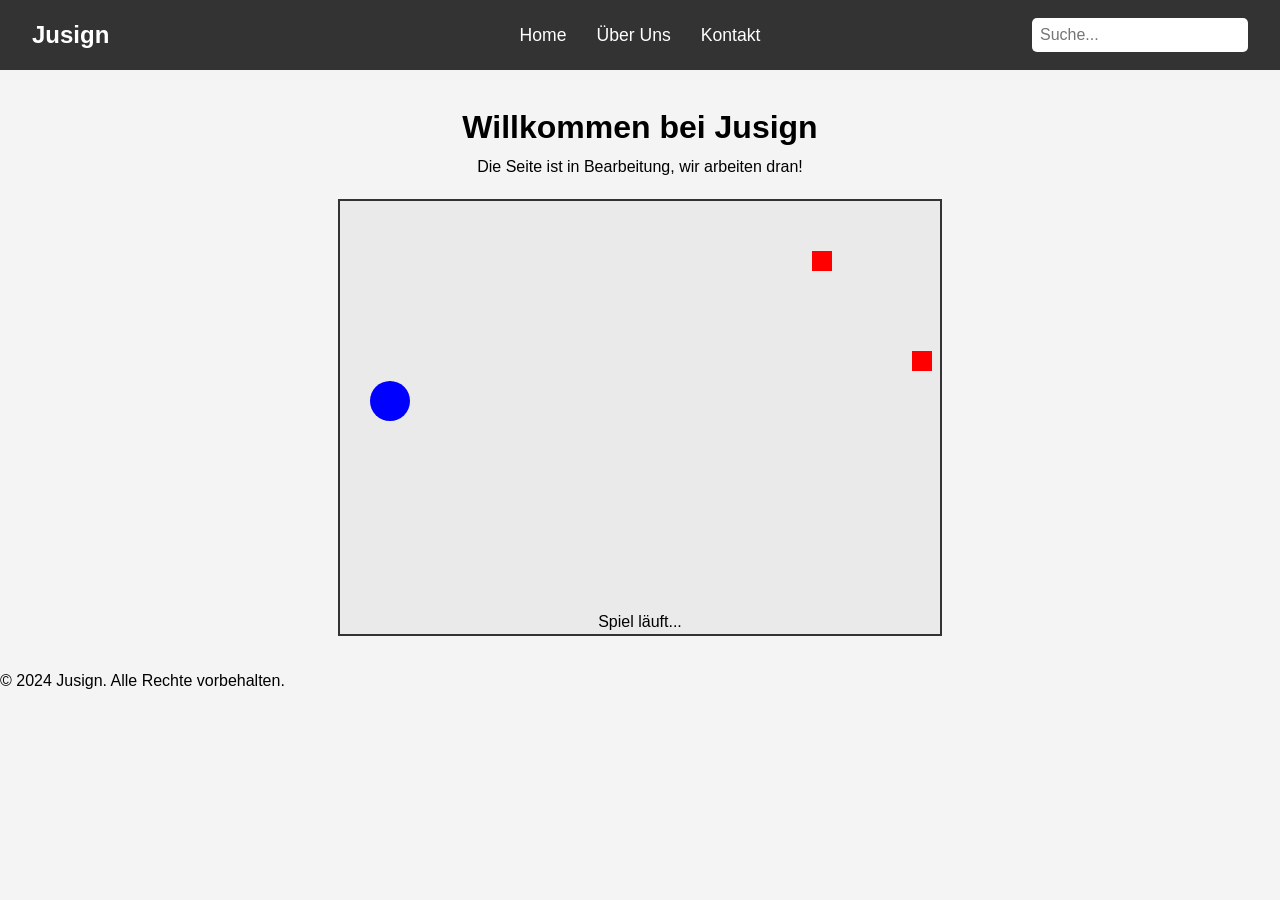
==== index.html @ 3627957c "Update index.html" ====
<!DOCTYPE html>
<html lang="de">
<head>
    <meta charset="UTF-8">
    <meta name="viewport" content="width=device-width, initial-scale=1.0">
    <title>Jusign</title>
    <link rel="stylesheet" href="styles.css">
</head>
<body>
    <header>
        <nav>
            <div class="logo">Jusign</div>
            <ul class="menu">
                <li><a href="index.html">Home</a></li>
                <li><a href="about.html">Über Uns</a></li>
                <li><a href="contact.html">Kontakt</a></li>
            </ul>
            <div class="search">
                <input type="text" id="searchInput" placeholder="Suche...">
            </div>
        </nav>
    </header>

    <main>
        <div class="content">
            <h1>Willkommen bei Jusign</h1>
            <p>Die Seite ist in Bearbeitung, wir arbeiten dran!</p>
            <div id="gameContainer">
                <svg id="gameArea" width="600" height="400">
                    <!-- Spieler (Kreis) -->
                    <circle id="player" cx="50" cy="200" r="20" fill="blue" />
                    <!-- Hindernisse -->
                    <rect id="obstacle1" x="600" y="50" width="20" height="20" fill="red" />
                    <rect id="obstacle2" x="700" y="150" width="20" height="20" fill="red" />
                </svg>
                <p id="gameStatus">Spiel läuft...</p>
                <button id="restartBtn" onclick="restartGame()">Neustart</button>
            </div>
        </div>
    </main>

    <footer>
        <p>&copy; 2024 Jusign. Alle Rechte vorbehalten.</p>
    </footer>

    <button id="pauseBtn" onclick="togglePause()">Pause</button>

    <script src="script.js"></script>
</body>
</html>
---- styles.css ----
* {
    margin: 0;
    padding: 0;
    box-sizing: border-box;
}

body {
    font-family: Arial, sans-serif;
    line-height: 1.6;
    background-color: #f4f4f4;
}

header {
    background-color: #333;
    color: #fff;
    padding: 1rem 0;
}

nav {
    display: grid;
    grid-template-columns: 1fr 3fr 1fr;
    align-items: center;
    padding: 0 2rem;
}

nav .logo {
    font-size: 1.5rem;
    font-weight: bold;
}

nav .menu {
    display: flex;
    justify-content: center;
    list-style-type: none;
}

nav .menu li {
    margin: 0 15px;
}

nav .menu li a {
    color: white;
    text-decoration: none;
    font-size: 1.1rem;
}

nav .search {
    text-align: right;
}

nav .search input {
    padding: 0.5rem;
    font-size: 1rem;
    border: none;
    border-radius: 5px;
}

main {
    display: grid;
    place-items: center;
    padding: 2rem;
}

.content {
    text-align: center;
    max-width: 800px;
}

#gameContainer {
    position: relative;
    background-color: #eaeaea;
    border: 2px solid #333;
    margin-top: 20px;
}

button {
    display: none;
    padding: 1rem 2rem;
    font-size: 1rem;
    background-color: #333;
    color: white;
    border: none;
    border-radius: 5px;
    cursor: pointer;
    margin-top: 20px;
}

button:hover {
    background-color: #555;
}

/* Pause-Button oben rechts */
#pauseBtn {
    position: absolute;
    top: 20px;
    right: 20px;
    padding: 10px 20px;
    background-color: #333;
    color: white;
    border: none;
    border-radius: 5px;
    cursor: pointer;
}

#pauseBtn:hover {
    background-color: #555;
}

/* Explosion-Animation */
@keyframes explosion {
    0% {
        r: 20;
        fill: blue;
        opacity: 1;
    }
    50% {
        r: 50;
        fill: orange;
        opacity: 0.7;
    }
    100% {
        r: 70;
        fill: red;
        opacity: 0;
    }
}

.exploding {
    animation: explosion 0.5s forwards;
}
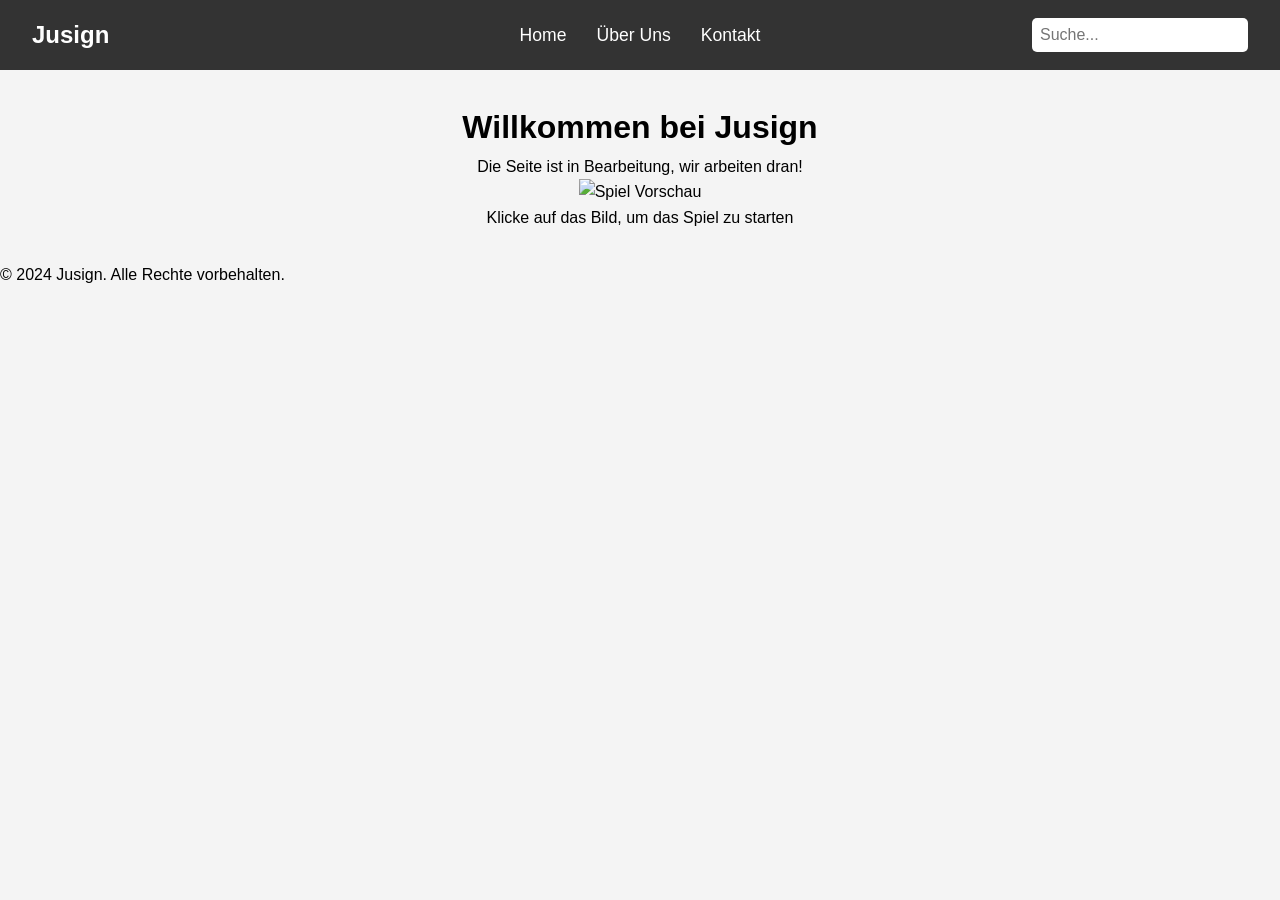
==== commit 4427e520: "Update index.html" ====
--- a/index.html
+++ b/index.html
@@ -25,15 +25,23 @@
         <div class="content">
             <h1>Willkommen bei Jusign</h1>
             <p>Die Seite ist in Bearbeitung, wir arbeiten dran!</p>
-            <div id="gameContainer">
+
+            <!-- Vorschau des Spiels als Thumbnail -->
+            <div id="gamePreviewContainer" style="display: block;">
+                <img id="gamePreview" src="2.png" alt="Spiel Vorschau" onclick="startGame()">
+                <p>Klicke auf das Bild, um das Spiel zu starten</p>
+            </div>
+
+            <!-- Der eigentliche Spielbereich (wird beim Klick angezeigt) -->
+            <div id="gameContainer" style="display: none;">
                 <svg id="gameArea" width="600" height="400">
-                    <!-- Spieler (Kreis) -->
                     <circle id="player" cx="50" cy="200" r="20" fill="blue" />
-                    <!-- Hindernisse -->
                     <rect id="obstacle1" x="600" y="50" width="20" height="20" fill="red" />
                     <rect id="obstacle2" x="700" y="150" width="20" height="20" fill="red" />
                 </svg>
                 <p id="gameStatus">Spiel läuft...</p>
+                <button id="pauseBtn" onclick="togglePause()">II</button>
+                <button id="minimizeBtn" onclick="minimizeGame()">_</button>
                 <button id="restartBtn" onclick="restartGame()">Neustart</button>
             </div>
         </div>
@@ -43,8 +51,6 @@
         <p>&copy; 2024 Jusign. Alle Rechte vorbehalten.</p>
     </footer>
 
-    <button id="pauseBtn" onclick="togglePause()">Pause</button>
-
-    <script src="script.js"></script>
+    <script src="game1.js"></script>
 </body>
 </html>
--- a/styles.css
+++ b/styles.css
@@ -89,7 +89,6 @@
     background-color: #555;
 }
 
-/* Pause-Button oben rechts */
 #pauseBtn {
     position: absolute;
     top: 20px;
@@ -106,7 +105,6 @@
     background-color: #555;
 }
 
-/* Explosion-Animation */
 @keyframes explosion {
     0% {
         r: 20;
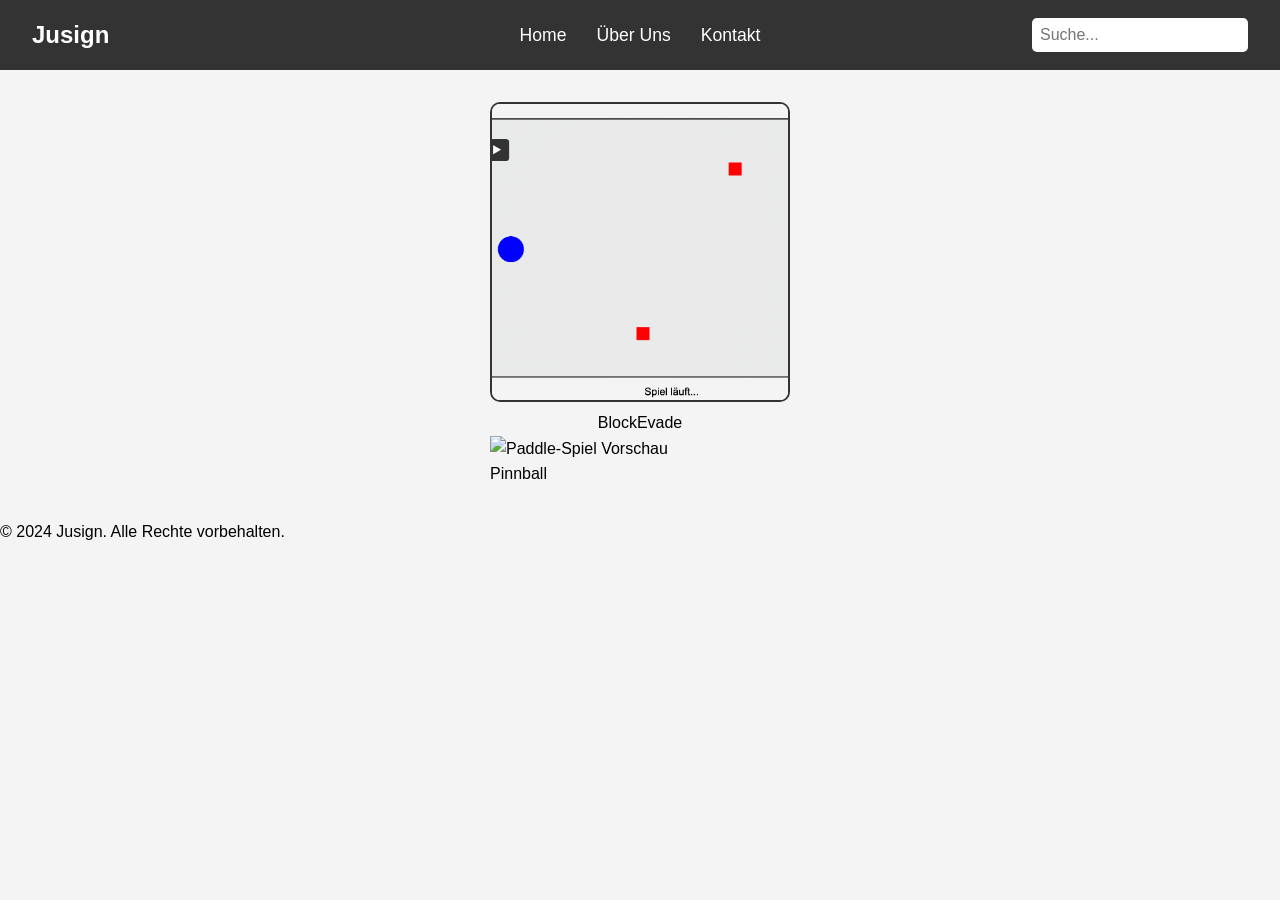
==== commit a74f580b: "Update index.html" ====
--- a/index.html
+++ b/index.html
@@ -22,17 +22,13 @@
     </header>
 
     <main>
-        <div class="content">
-            <h1>Willkommen bei Jusign</h1>
-            <p>Die Seite ist in Bearbeitung, wir arbeiten dran!</p>
-
-            <!-- Vorschau des Spiels als Thumbnail -->
+    <div class="games-container">
+        <!-- Erstes Spiel -->
+        <div class="game-section">
             <div id="gamePreviewContainer" style="display: block;">
                 <img id="gamePreview" src="2.png" alt="Spiel Vorschau" onclick="startGame()">
-                <p>Klicke auf das Bild, um das Spiel zu starten</p>
+                <p>BlockEvade</p>
             </div>
-
-            <!-- Der eigentliche Spielbereich (wird beim Klick angezeigt) -->
             <div id="gameContainer" style="display: none;">
                 <svg id="gameArea" width="600" height="400">
                     <circle id="player" cx="50" cy="200" r="20" fill="blue" />
@@ -45,12 +41,31 @@
                 <button id="restartBtn" onclick="restartGame()">Neustart</button>
             </div>
         </div>
-    </main>
+
+        <!-- Zweites Spiel -->
+        <div class="game-section">
+    <div id="game2PreviewContainer" style="display: block;">
+        <img id="game2Preview" src="paddle_preview.png" alt="Paddle-Spiel Vorschau" onclick="startGame2()">
+        <p>Pinnball</p>
+    </div>
+    <div id="game2Container" style="display: none;">
+        <svg id="game2Area" width="600" height="400" style="border: 1px solid #333; background-color: #fafafa;">
+            <rect id="paddle" x="275" y="370" width="50" height="10" fill="blue"></rect>
+            <circle id="ball" cx="300" cy="200" r="10" fill="red"></circle>
+        </svg>
+        <p id="game2Status">Spiel läuft...</p>
+        <button id="pauseGame2Btn" onclick="togglePauseGame2()">II</button>
+        <button id="minimizeGame2Btn" onclick="minimizeGame2()">_</button>
+        <button id="restartGame2Btn" onclick="restartGame2()">Neustart</button>
+    </div>
+</div>
+    </div>
+</main>
 
     <footer>
         <p>&copy; 2024 Jusign. Alle Rechte vorbehalten.</p>
     </footer>
-
+    <script src="game2.js"></script>
     <script src="game1.js"></script>
 </body>
 </html>
--- a/styles.css
+++ b/styles.css
@@ -66,16 +66,36 @@
     max-width: 800px;
 }
 
+#gamePreviewContainer {
+    text-align: center;
+}
+
+#gamePreview {
+    width: 300px;
+    height: 300px;
+    object-fit: cover;
+    cursor: pointer;
+    border: 2px solid #333;
+    border-radius: 10px;
+    transition: transform 0.3s ease;
+}
+
+#gamePreview:hover {
+    transform: scale(1.05);
+}
+
 #gameContainer {
     position: relative;
     background-color: #eaeaea;
     border: 2px solid #333;
     margin-top: 20px;
+    width: 600px;
+    height: 400px;
+    display: none;
 }
 
 button {
-    display: none;
-    padding: 1rem 2rem;
+    padding: 0.5rem 1rem;
     font-size: 1rem;
     background-color: #333;
     color: white;
@@ -89,11 +109,12 @@
     background-color: #555;
 }
 
-#pauseBtn {
+/* Pause- und Minimieren-Buttons */
+#pauseBtn,
+#minimizeBtn {
     position: absolute;
-    top: 20px;
-    right: 20px;
-    padding: 10px 20px;
+    top: 10px;
+    padding: 8px 12px;
     background-color: #333;
     color: white;
     border: none;
@@ -101,7 +122,35 @@
     cursor: pointer;
 }
 
-#pauseBtn:hover {
+#pauseBtn {
+    left: 10px; /* Pause-Button links */
+}
+
+#minimizeBtn {
+    right: 10px; /* Minimieren-Button rechts */
+    font-size: 1.5rem;
+    padding: 8px 12px;
+    font-weight: bold;
+}
+
+/* Neustart-Button */
+#restartBtn {
+    position: absolute;
+    bottom: 20px;
+    left: 50%;
+    transform: translateX(-50%);
+    padding: 10px 20px;
+    background-color: #333;
+    color: white;
+    border: none;
+    border-radius: 5px;
+    cursor: pointer;
+    display: none; /* Standardmäßig ausgeblendet */
+}
+
+#pauseBtn:hover,
+#minimizeBtn:hover,
+#restartBtn:hover {
     background-color: #555;
 }
 
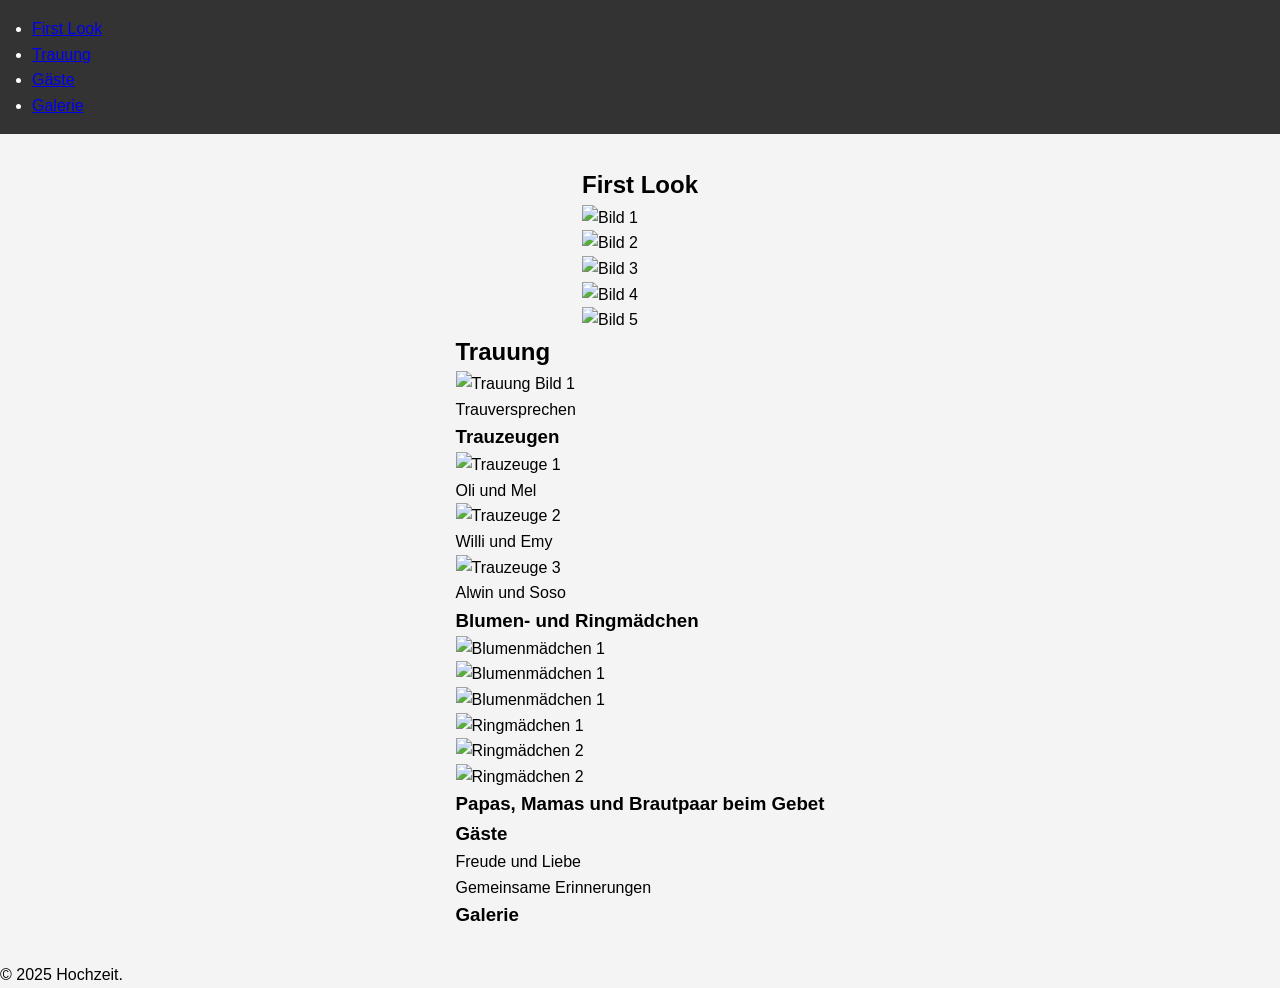
==== commit 8c3b7bb3: "Update index.html" ====
--- a/index.html
+++ b/index.html
@@ -1,71 +1,152 @@
 <!DOCTYPE html>
 <html lang="de">
 <head>
-    <meta charset="UTF-8">
-    <meta name="viewport" content="width=device-width, initial-scale=1.0">
-    <title>Jusign</title>
-    <link rel="stylesheet" href="styles.css">
+  <meta charset="UTF-8">
+  <meta name="viewport" content="width=device-width, initial-scale=1.0">
+  <title>Hochzeits-Webseite</title>
+  <link rel="stylesheet" href="styles.css">
 </head>
 <body>
-    <header>
-        <nav>
-            <div class="logo">Jusign</div>
-            <ul class="menu">
-                <li><a href="index.html">Home</a></li>
-                <li><a href="about.html">Über Uns</a></li>
-                <li><a href="contact.html">Kontakt</a></li>
-            </ul>
-            <div class="search">
-                <input type="text" id="searchInput" placeholder="Suche...">
-            </div>
-        </nav>
-    </header>
+<header>
+  <nav class="main-nav">
+    <ul>
+      <li><a href="#first-look">First Look</a></li>
+      <li><a href="#trauung">Trauung</a></li>
+      <li><a href="#gäste">Gäste</a></li>
+      <li><a href="#galerie">Galerie</a></li>
+    </ul>
+  </nav>
+</header>
 
-    <main>
-    <div class="games-container">
-        <!-- Erstes Spiel -->
-        <div class="game-section">
-            <div id="gamePreviewContainer" style="display: block;">
-                <img id="gamePreview" src="2.png" alt="Spiel Vorschau" onclick="startGame()">
-                <p>BlockEvade</p>
-            </div>
-            <div id="gameContainer" style="display: none;">
-                <svg id="gameArea" width="600" height="400">
-                    <circle id="player" cx="50" cy="200" r="20" fill="blue" />
-                    <rect id="obstacle1" x="600" y="50" width="20" height="20" fill="red" />
-                    <rect id="obstacle2" x="700" y="150" width="20" height="20" fill="red" />
-                </svg>
-                <p id="gameStatus">Spiel läuft...</p>
-                <button id="pauseBtn" onclick="togglePause()">II</button>
-                <button id="minimizeBtn" onclick="minimizeGame()">_</button>
-                <button id="restartBtn" onclick="restartGame()">Neustart</button>
-            </div>
-        </div>
+<main>
 
-        <!-- Zweites Spiel -->
-        <div class="game-section">
-    <div id="game2PreviewContainer" style="display: block;">
-        <img id="game2Preview" src="paddle_preview.png" alt="Paddle-Spiel Vorschau" onclick="startGame2()">
-        <p>Pinnball</p>
+<section id="first-look" class="section">
+  <h1 class="section-title">First Look</h1>
+  <div class="slideshow">
+    <div class="slides">
+      <div class="slide">
+        <div class="background" style="background-image: url('5.jpg');"></div>
+        <img src="5.jpg" alt="Bild 1">
+      </div>
+      <div class="slide">
+        <div class="background" style="background-image: url('6.jpg');"></div>
+        <img src="6.jpg" alt="Bild 2">
+      </div>
+      <div class="slide">
+        <div class="background" style="background-image: url('4.jpg');"></div>
+        <img src="4.jpg" alt="Bild 3">
+      </div>
+      <div class="slide">
+        <div class="background" style="background-image: url('3.jpg');"></div>
+        <img src="3.jpg" alt="Bild 4">
+      </div>
+      <div class="slide">
+        <div class="background" style="background-image: url('2.jpg');"></div>
+        <img src="2.jpg" alt="Bild 5">
+      </div>
     </div>
-    <div id="game2Container" style="display: none;">
-        <svg id="game2Area" width="600" height="400" style="border: 1px solid #333; background-color: #fafafa;">
-            <rect id="paddle" x="275" y="370" width="50" height="10" fill="blue"></rect>
-            <circle id="ball" cx="300" cy="200" r="10" fill="red"></circle>
-        </svg>
-        <p id="game2Status">Spiel läuft...</p>
-        <button id="pauseGame2Btn" onclick="togglePauseGame2()">II</button>
-        <button id="minimizeGame2Btn" onclick="minimizeGame2()">_</button>
-        <button id="restartGame2Btn" onclick="restartGame2()">Neustart</button>
+    <div class="navigation">
+      <span class="nav-dot" data-slide="0"></span>
+      <span class="nav-dot" data-slide="1"></span>
+      <span class="nav-dot" data-slide="2"></span>
+      <span class="nav-dot" data-slide="3"></span>
+      <span class="nav-dot" data-slide="4"></span>
     </div>
+  </div>
+</section>
+
+					
+<!-- Trauung -->
+<section id="trauung" class="bilderbuch">
+  <h1 class="section-title">Trauung</h1>
+  <div class="page shape-diagonal">
+    <img src="t2.jpg" alt="Trauung Bild 1" class="scale-down">
+    <p class="image-description">Trauversprechen</p>
+  </div>
+  <section id="Trauzeugen">
+<h1 class="undersection-title">Trauzeugen</h1>
+  <div class="trauzeugen-row">
+    <div class="trauzeuge">
+      <img src="zeugen3.jpg" alt="Trauzeuge 1">
+      <p>Oli und Mel</p>
+    </div>
+    <div class="trauzeuge">
+      <img src="zeugen1.jpg" alt="Trauzeuge 2">
+      <p>Willi und Emy</p>
+    </div>
+    <div class="trauzeuge">
+      <img src="zeugen2.jpg" alt="Trauzeuge 3">
+      <p>Alwin und Soso</p>
+    </div>
+  </div>
+</section>
+				<!-- Blumen- und Ringmädchen -->
+
+<section id="blumen-ringmaedchen" class="bilderbereich">
+  <h1 class="undersection-title">Blumen- und Ringmädchen</h1>
+  <div class="bild-gallery">
+    <div class="bild-item hover-effekt-1">
+      <img src="blume2.jpg" alt="Blumenmädchen 1">
+    </div>
+    <div class="bild-item hover-effekt-2">
+      <img src="blume1.jpg" alt="Blumenmädchen 1">
+    </div>
+    <div class="bild-item hover-effekt-2">
+      <img src="blume3.jpg" alt="Blumenmädchen 1">
+    </div>
+    <div class="bild-item hover-effekt-1">
+      <img src="ring1.jpg" alt="Ringmädchen 1">
+    </div>
+    <div class="bild-item hover-effekt-1">
+      <img src="ring2.jpg" alt="Ringmädchen 2">
+    </div>
+    <div class="bild-item hover-effekt-1">
+      <img src="ring3.jpg" alt="Ringmädchen 2">
+    </div>
+  </div>
+</section>
+
+
+
+
+  				<!-- BEREICH FÜR NACH TRAUZEUGEN -->
+<section id="Traugebet">
+<h1 class="undersection-title">Papas, Mamas und Brautpaar beim Gebet</h1>
+<div class="shape-polygonal-images">
+  <div class="polygon-image" style="background-image: url('eltern1.jpeg');"></div>
+  <div class="polygon-image" style="background-image: url('bild3.jpg');"></div>
+  <div class="polygon-image" style="background-image: url('eltern2.jpg');"></div>
 </div>
+</section>
+					<!-- Gäste-Bereich -->
+
+<section id="gäste">
+  <h1>Gäste</h1>
+  <div class="rotating-pattern">
+    <div class="rotating-square">
+      <p>Freude und Liebe</p>
     </div>
+    <div class="rotating-square">
+      <p>Gemeinsame Erinnerungen</p>
+    </div>
+  </div>
+</section>
+
+<!-- Galerie -->
+<section id="galerie" class="section">
+  <h1>Galerie</h1>
+  <div class="gallery-grid">
+    <!-- Dynamische Bilder -->
+  </div>
+</section>
+
 </main>
 
-    <footer>
-        <p>&copy; 2024 Jusign. Alle Rechte vorbehalten.</p>
-    </footer>
-    <script src="game2.js"></script>
-    <script src="game1.js"></script>
+<footer>
+  <p>© 2025 Hochzeit.</p>
+</footer>
+
+<script src="script.js"></script>
+<script src="slideshow.js"></script>
 </body>
 </html>
--- a/styles.css
+++ b/styles.css
@@ -92,6 +92,117 @@
     width: 600px;
     height: 400px;
     display: none;
+}
+
+/* Vorschau für das zweite Spiel */
+#game2PreviewContainer {
+    text-align: center;
+}
+
+#game2Preview {
+    width: 300px;
+    height: 300px;
+    object-fit: cover;
+    cursor: pointer;
+    border: 2px solid #333;
+    border-radius: 10px;
+    transition: transform 0.3s ease;
+}
+
+#game2Preview:hover {
+    transform: scale(1.05);
+}
+
+/* Spielfeldbereich für das zweite Spiel */
+#game2Container {
+    position: relative;
+    background-color: #eaeaea;
+    border: 2px solid #333;
+    margin-top: 20px;
+    width: 600px;
+    height: 400px;
+    display: none;
+}
+
+/* Container für die Spiele */
+.games-container {
+    display: flex;           /* Flexbox für horizontale Anordnung */
+    gap: 2rem;               /* Abstand zwischen den Spielen */
+    justify-content: center; /* Zentriere die Spiele innerhalb des Containers */
+    margin: 2rem auto;       /* Abstand vom oberen Rand */
+    max-width: 1200px;       /* Maximalbreite für das Layout */
+}
+
+/* Einzelne Spielsektionen */
+.game-section {
+    text-align: center;
+    flex: 1;                 /* Spiele nehmen gleichmäßig Platz ein */
+}
+
+/* Vorschau- und Spielfeldgröße anpassen */
+#gameContainer,
+#game2Container {
+    margin: 0 auto;          /* Zentriere die Spiele innerhalb der Sektion */
+    width: 600px;
+    height: 400px;
+}
+
+#restartGame2Btn {
+    padding: 10px 20px;
+    background-color: #333;
+    color: white;
+    border: none;
+    border-radius: 5px;
+    cursor: pointer;
+    margin-top: 20px;
+}
+#restartGame2Btn:hover {
+    background-color: #555;
+}
+
+#pauseGame2Btn,
+#minimizeGame2Btn {
+    position: absolute;
+    top: 10px;
+    padding: 8px 12px;
+    background-color: #333;
+    color: white;
+    border: none;
+    border-radius: 5px;
+    cursor: pointer;
+}
+
+#pauseGame2Btn {
+    left: 10px;
+}
+
+#minimizeGame2Btn {
+    right: 10px;
+    font-size: 1.5rem;
+    padding: 8px 12px;
+    font-weight: bold;
+}
+
+/* Neustart-Button (zentriert unten) */
+#restartGame2Btn {
+    position: absolute;
+    bottom: 10px;
+    left: 50%;
+    transform: translateX(-50%);
+    padding: 10px 20px;
+    background-color: #333;
+    color: white;
+    border: none;
+    border-radius: 5px;
+    cursor: pointer;
+    display: none; /* Standardmäßig ausgeblendet */
+}
+
+/* Hover-Effekte für die Buttons */
+#pauseGame2Btn:hover,
+#minimizeGame2Btn:hover,
+#restartGame2Btn:hover {
+    background-color: #555;
 }
 
 button {
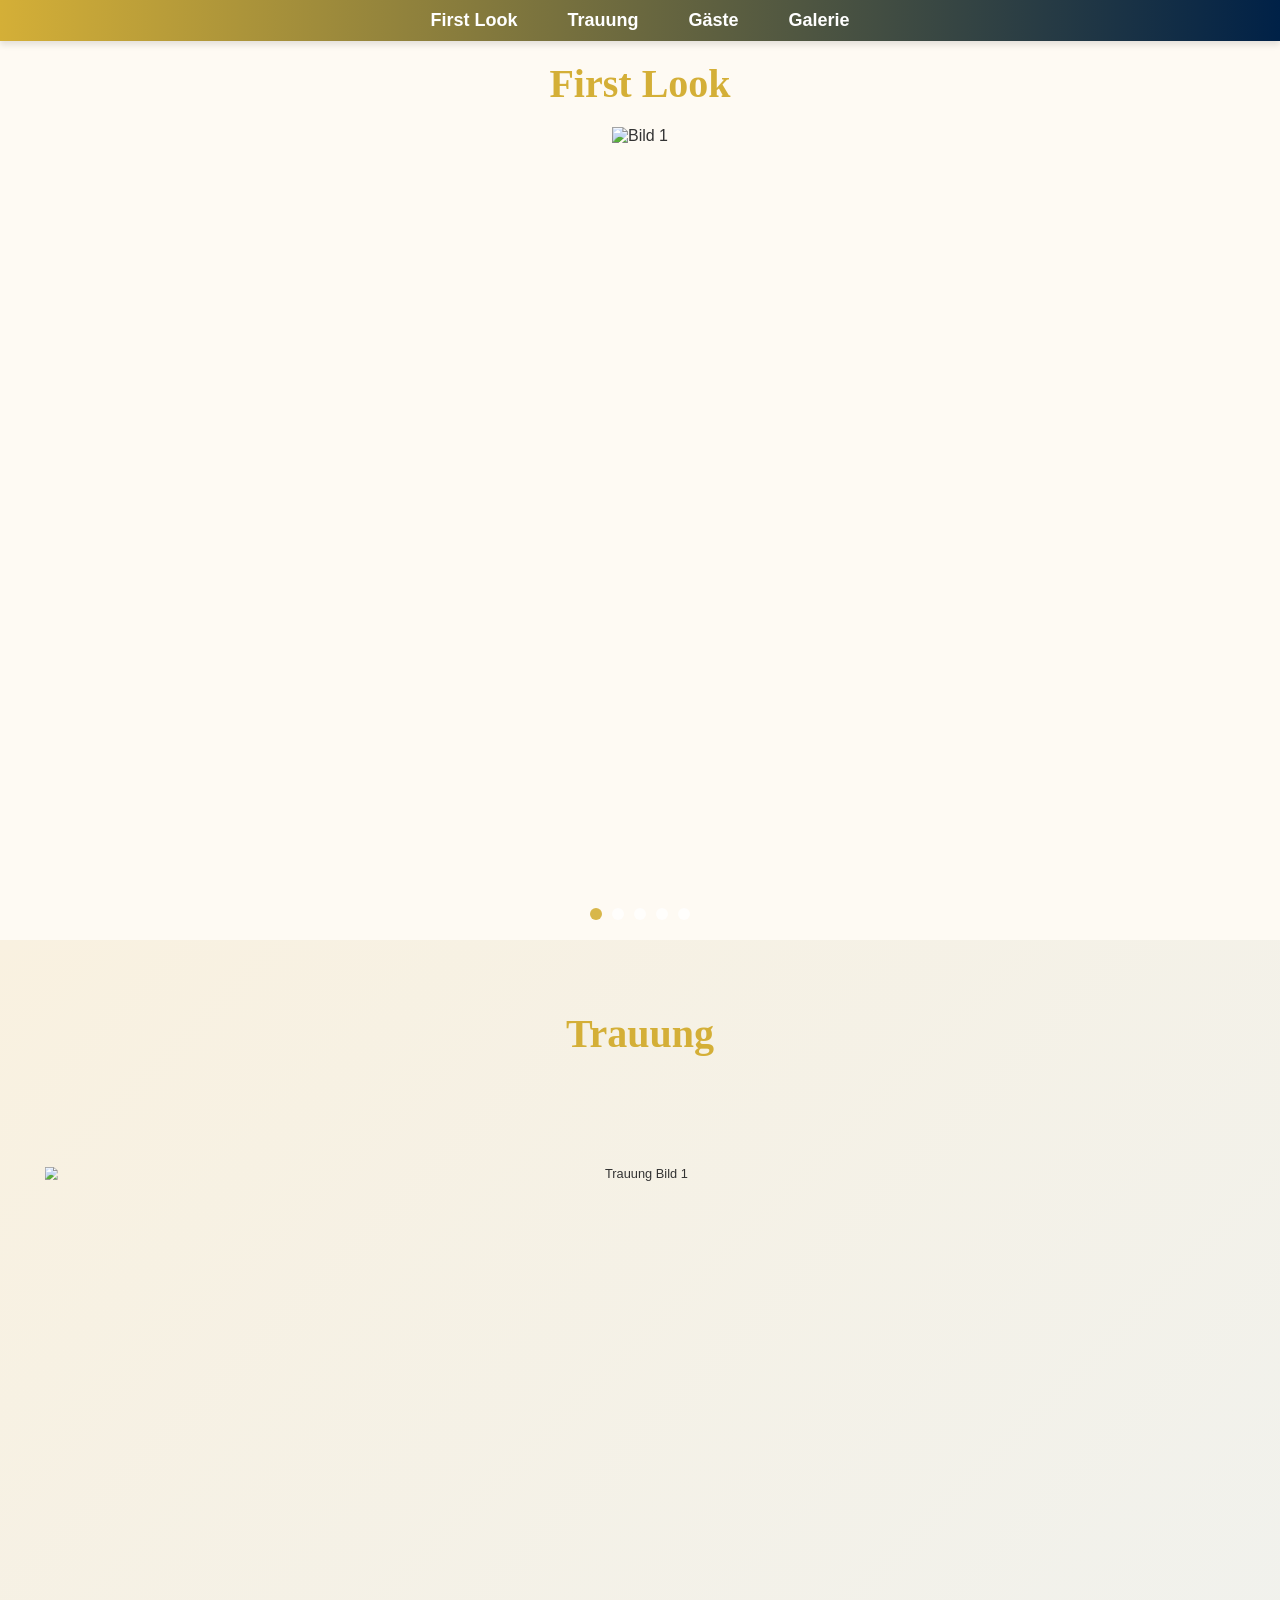
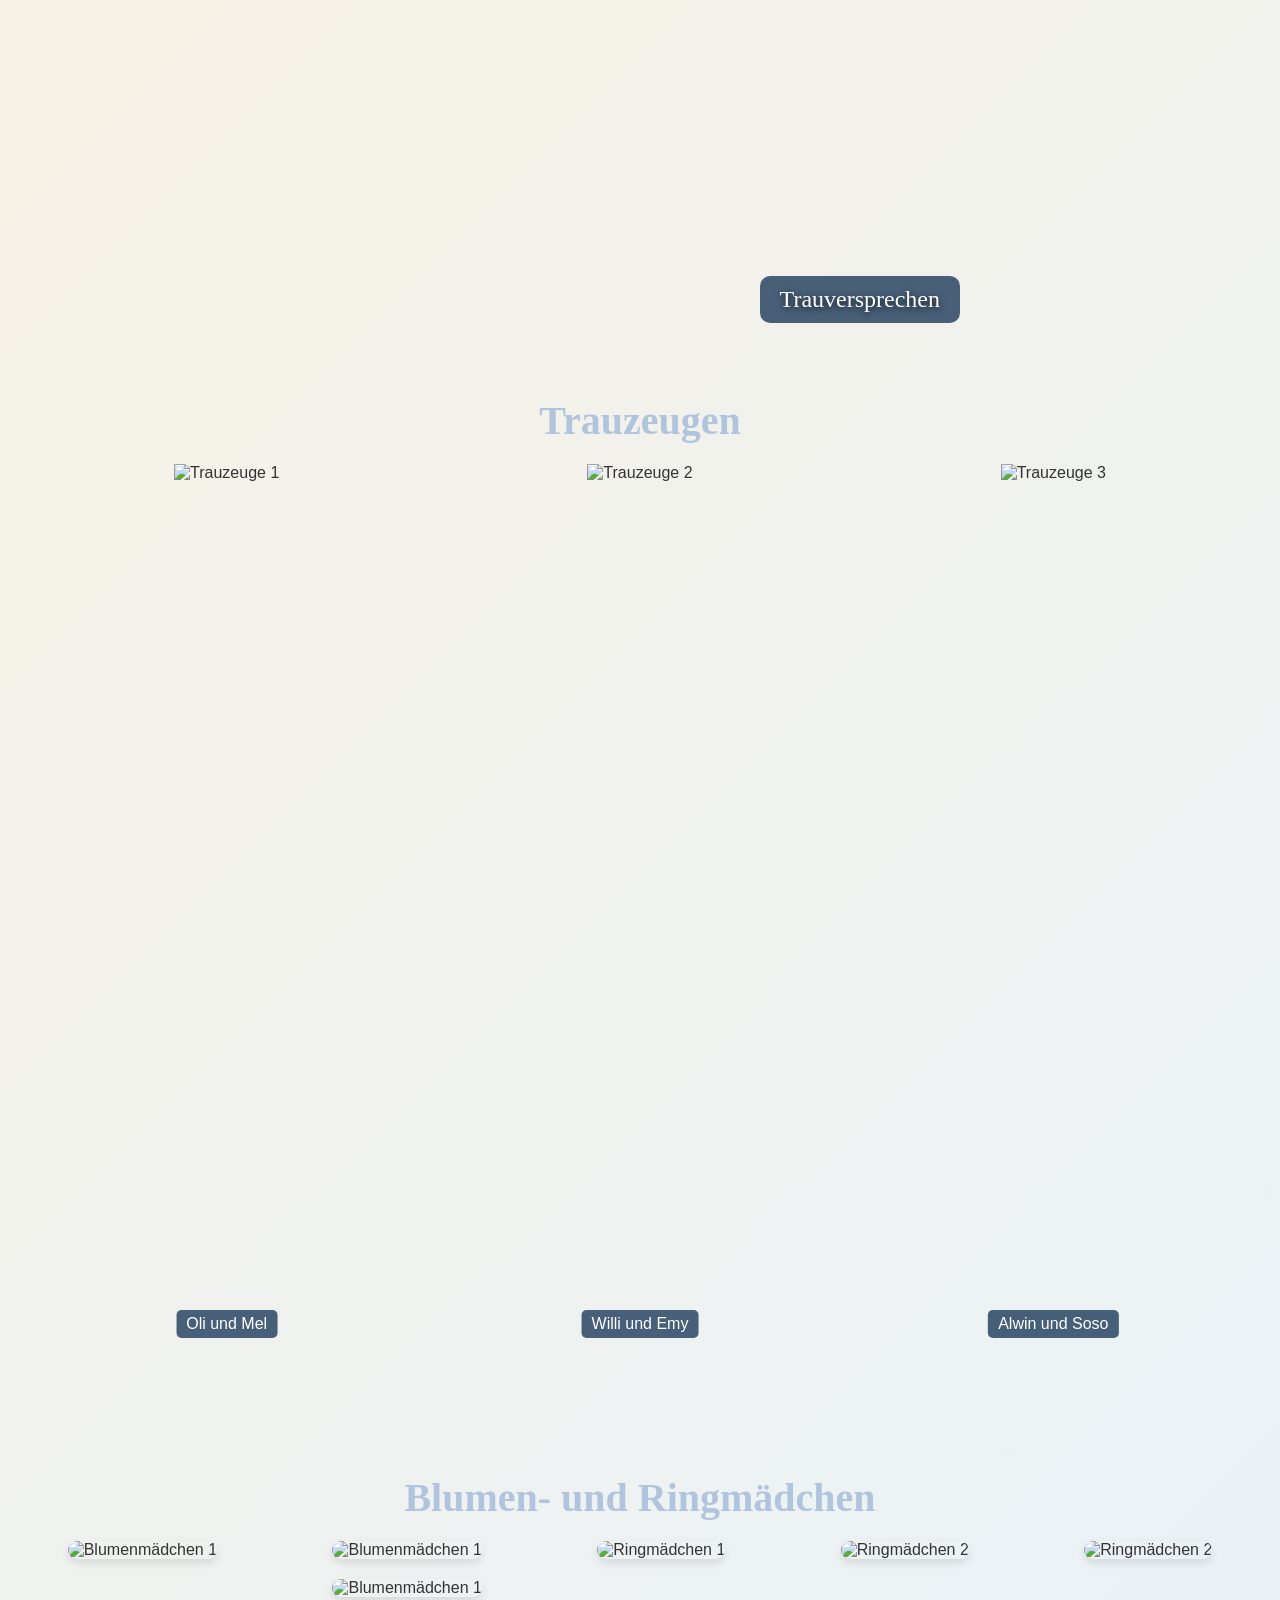
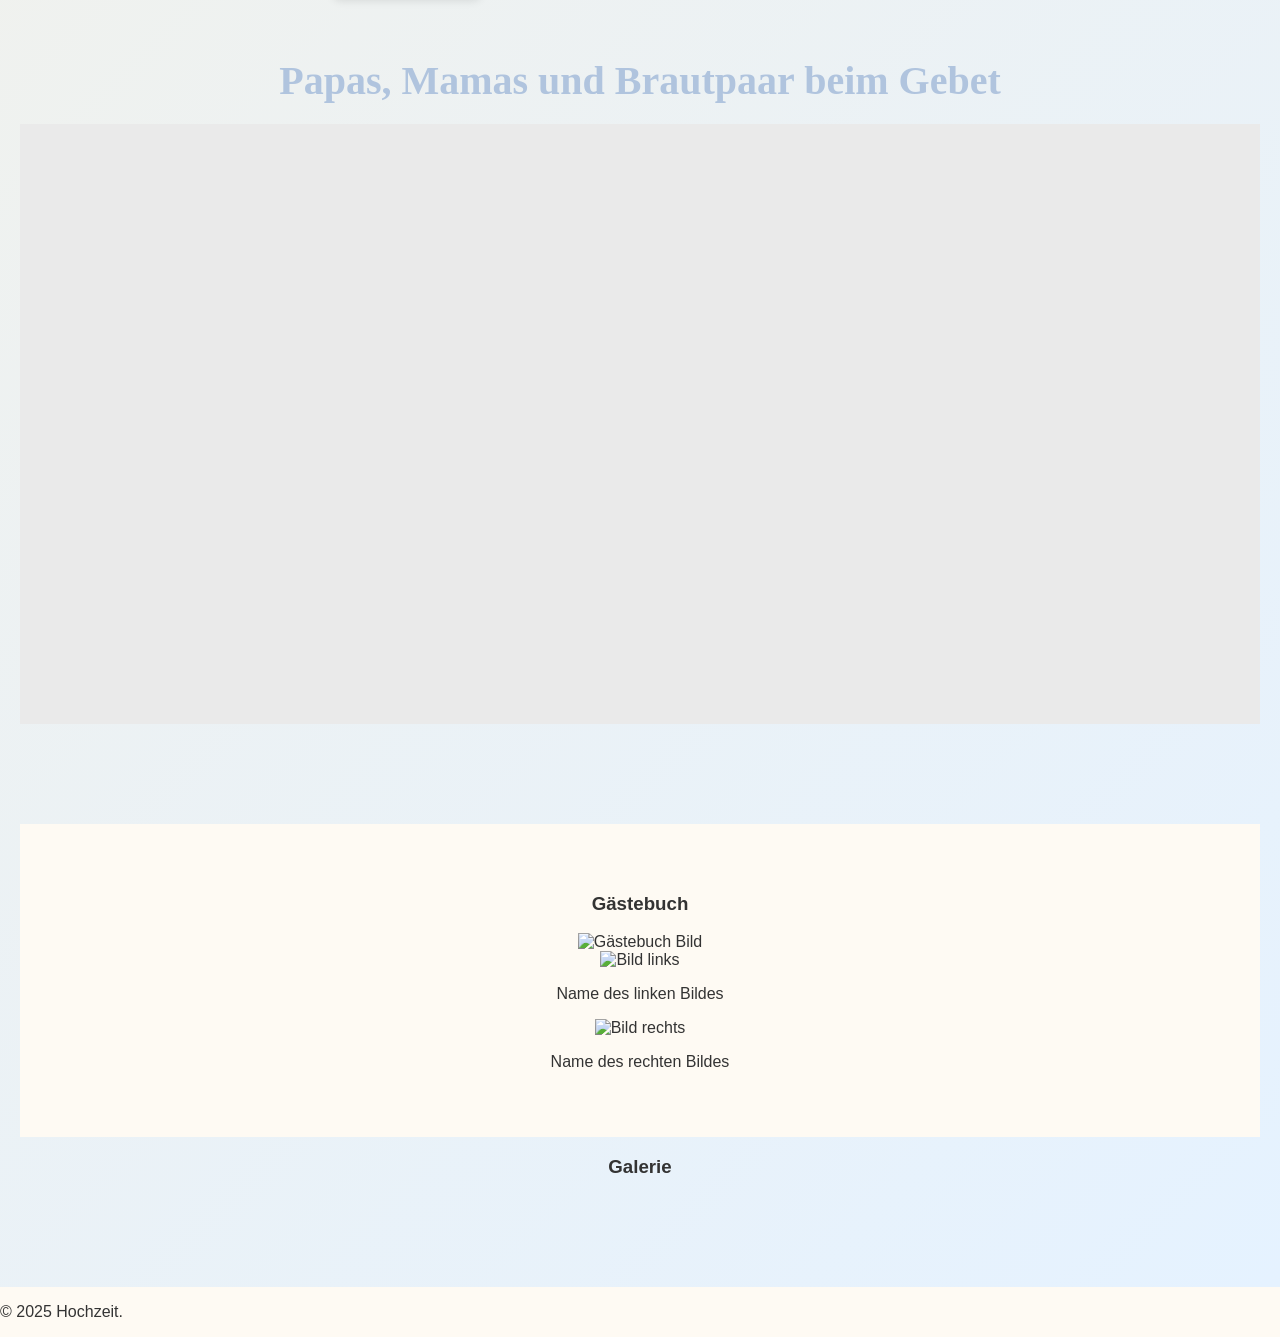
==== commit a6e5bbbe: "Update index.html" ====
--- a/index.html
+++ b/index.html
@@ -5,6 +5,7 @@
   <meta name="viewport" content="width=device-width, initial-scale=1.0">
   <title>Hochzeits-Webseite</title>
   <link rel="stylesheet" href="styles.css">
+  <link rel="gast" href="gaeste.css">
 </head>
 <body>
 <header>
@@ -121,13 +122,20 @@
 					<!-- Gäste-Bereich -->
 
 <section id="gäste">
-  <h1>Gäste</h1>
-  <div class="rotating-pattern">
-    <div class="rotating-square">
-      <p>Freude und Liebe</p>
+  <h1>Gästebuch</h1>
+  <div class="buch-container">
+    <img src="buch.jpg" alt="Gästebuch Bild" class="buch">
+    
+    					<!-- Linkes Bild mit Name -->
+    <div class="bild-linke-seite">
+      <img src="2.jpg" alt="Bild links" class="bild">
+      <p class="name">Name des linken Bildes</p>
     </div>
-    <div class="rotating-square">
-      <p>Gemeinsame Erinnerungen</p>
+    
+   					 <!-- Rechtes Bild mit Name -->
+    <div class="bild-rechte-seite">
+      <img src="2.jpg" alt="Bild rechts" class="bild">
+      <p class="name">Name des rechten Bildes</p>
     </div>
   </div>
 </section>
@@ -148,5 +156,6 @@
 
 <script src="script.js"></script>
 <script src="slideshow.js"></script>
+<script src="blaettern.js"></script>
 </body>
 </html>
--- a/styles.css
+++ b/styles.css
@@ -1,288 +1,446 @@
-* {
-    margin: 0;
-    padding: 0;
-    box-sizing: border-box;
-}
-
+/* Hauptmenü */
+.main-nav {
+  position: fixed;
+  top: 0;
+  left: 0;
+  width: 100%;
+  background: linear-gradient(90deg, #d4af37, #002147);
+  box-shadow: 0 4px 6px rgba(0, 0, 0, 0.1);
+  z-index: 1000;
+  display: flex;
+  justify-content: center;
+  margin: 0;
+  padding: 10px 0;
+}
+
+.main-nav ul {
+  list-style: none;
+  margin: 0;
+  padding: 0;
+  display: flex;
+  gap: 20px;
+}
+
+.main-nav li {
+  display: inline;
+}
+
+nav + .section-title {
+  margin-top: 0; /* Entfernt Abstand zwischen Menü und Überschrift */
+}
+
+.main-nav a {
+  color: #fff;
+  text-decoration: none;
+  font-size: 18px;
+  font-weight: bold;
+  padding: 5px 15px;
+  border-radius: 5px;
+  transition: background-color 0.3s ease, color 0.3s ease;
+}
+
+.main-nav a:hover {
+  background-color: #fefaf3; /* Weiß */
+  color: #002147; /* Dunkelblau */
+}
+
+/* Platzhalter für fixiertes Menü */
+header {
+  height: 40px;
+}
+/* Allgemeines */
 body {
-    font-family: Arial, sans-serif;
-    line-height: 1.6;
-    background-color: #f4f4f4;
-}
-
-header {
-    background-color: #333;
-    color: #fff;
-    padding: 1rem 0;
-}
-
-nav {
-    display: grid;
-    grid-template-columns: 1fr 3fr 1fr;
-    align-items: center;
-    padding: 0 2rem;
-}
-
-nav .logo {
-    font-size: 1.5rem;
-    font-weight: bold;
-}
-
-nav .menu {
-    display: flex;
-    justify-content: center;
-    list-style-type: none;
-}
-
-nav .menu li {
-    margin: 0 15px;
-}
-
-nav .menu li a {
-    color: white;
-    text-decoration: none;
-    font-size: 1.1rem;
-}
-
-nav .search {
-    text-align: right;
-}
-
-nav .search input {
-    padding: 0.5rem;
-    font-size: 1rem;
-    border: none;
-    border-radius: 5px;
-}
-
-main {
-    display: grid;
-    place-items: center;
-    padding: 2rem;
-}
-
-.content {
-    text-align: center;
-    max-width: 800px;
-}
-
-#gamePreviewContainer {
-    text-align: center;
-}
-
-#gamePreview {
-    width: 300px;
-    height: 300px;
-    object-fit: cover;
-    cursor: pointer;
-    border: 2px solid #333;
-    border-radius: 10px;
-    transition: transform 0.3s ease;
-}
-
-#gamePreview:hover {
-    transform: scale(1.05);
-}
-
-#gameContainer {
-    position: relative;
-    background-color: #eaeaea;
-    border: 2px solid #333;
-    margin-top: 20px;
-    width: 600px;
-    height: 400px;
-    display: none;
-}
-
-/* Vorschau für das zweite Spiel */
-#game2PreviewContainer {
-    text-align: center;
-}
-
-#game2Preview {
-    width: 300px;
-    height: 300px;
-    object-fit: cover;
-    cursor: pointer;
-    border: 2px solid #333;
-    border-radius: 10px;
-    transition: transform 0.3s ease;
-}
-
-#game2Preview:hover {
-    transform: scale(1.05);
-}
-
-/* Spielfeldbereich für das zweite Spiel */
-#game2Container {
-    position: relative;
-    background-color: #eaeaea;
-    border: 2px solid #333;
-    margin-top: 20px;
-    width: 600px;
-    height: 400px;
-    display: none;
-}
-
-/* Container für die Spiele */
-.games-container {
-    display: flex;           /* Flexbox für horizontale Anordnung */
-    gap: 2rem;               /* Abstand zwischen den Spielen */
-    justify-content: center; /* Zentriere die Spiele innerhalb des Containers */
-    margin: 2rem auto;       /* Abstand vom oberen Rand */
-    max-width: 1200px;       /* Maximalbreite für das Layout */
-}
-
-/* Einzelne Spielsektionen */
-.game-section {
-    text-align: center;
-    flex: 1;                 /* Spiele nehmen gleichmäßig Platz ein */
-}
-
-/* Vorschau- und Spielfeldgröße anpassen */
-#gameContainer,
-#game2Container {
-    margin: 0 auto;          /* Zentriere die Spiele innerhalb der Sektion */
-    width: 600px;
-    height: 400px;
-}
-
-#restartGame2Btn {
-    padding: 10px 20px;
-    background-color: #333;
-    color: white;
-    border: none;
-    border-radius: 5px;
-    cursor: pointer;
-    margin-top: 20px;
-}
-#restartGame2Btn:hover {
-    background-color: #555;
-}
-
-#pauseGame2Btn,
-#minimizeGame2Btn {
-    position: absolute;
-    top: 10px;
-    padding: 8px 12px;
-    background-color: #333;
-    color: white;
-    border: none;
-    border-radius: 5px;
-    cursor: pointer;
-}
-
-#pauseGame2Btn {
-    left: 10px;
-}
-
-#minimizeGame2Btn {
-    right: 10px;
-    font-size: 1.5rem;
-    padding: 8px 12px;
-    font-weight: bold;
-}
-
-/* Neustart-Button (zentriert unten) */
-#restartGame2Btn {
-    position: absolute;
-    bottom: 10px;
-    left: 50%;
-    transform: translateX(-50%);
-    padding: 10px 20px;
-    background-color: #333;
-    color: white;
-    border: none;
-    border-radius: 5px;
-    cursor: pointer;
-    display: none; /* Standardmäßig ausgeblendet */
-}
-
-/* Hover-Effekte für die Buttons */
-#pauseGame2Btn:hover,
-#minimizeGame2Btn:hover,
-#restartGame2Btn:hover {
-    background-color: #555;
-}
-
-button {
-    padding: 0.5rem 1rem;
-    font-size: 1rem;
-    background-color: #333;
-    color: white;
-    border: none;
-    border-radius: 5px;
-    cursor: pointer;
-    margin-top: 20px;
-}
-
-button:hover {
-    background-color: #555;
-}
-
-/* Pause- und Minimieren-Buttons */
-#pauseBtn,
-#minimizeBtn {
-    position: absolute;
-    top: 10px;
-    padding: 8px 12px;
-    background-color: #333;
-    color: white;
-    border: none;
-    border-radius: 5px;
-    cursor: pointer;
-}
-
-#pauseBtn {
-    left: 10px; /* Pause-Button links */
-}
-
-#minimizeBtn {
-    right: 10px; /* Minimieren-Button rechts */
-    font-size: 1.5rem;
-    padding: 8px 12px;
-    font-weight: bold;
-}
-
-/* Neustart-Button */
-#restartBtn {
-    position: absolute;
-    bottom: 20px;
-    left: 50%;
-    transform: translateX(-50%);
-    padding: 10px 20px;
-    background-color: #333;
-    color: white;
-    border: none;
-    border-radius: 5px;
-    cursor: pointer;
-    display: none; /* Standardmäßig ausgeblendet */
-}
-
-#pauseBtn:hover,
-#minimizeBtn:hover,
-#restartBtn:hover {
-    background-color: #555;
-}
-
-@keyframes explosion {
-    0% {
-        r: 20;
-        fill: blue;
-        opacity: 1;
-    }
-    50% {
-        r: 50;
-        fill: orange;
-        opacity: 0.7;
-    }
-    100% {
-        r: 70;
-        fill: red;
-        opacity: 0;
-    }
-}
-
-.exploding {
-    animation: explosion 0.5s forwards;
-}
+  font-family: 'Arial', sans-serif;
+  margin: 0;
+  padding: 0;
+  background-color: #fefaf3;
+  color: #333;
+}
+
+/* First Look */
+#first-look {
+  position: relative;
+  height: 100vh;
+  display: flex;
+  flex-direction: column;
+  justify-content: center;
+  align-items: center;
+  text-align: center;
+  background: url('https://via.placeholder.com/1920x1080') no-repeat center center/cover;
+}
+
+
+
+						/* ÜBERSCHRIFT für jede Sektion */
+
+.section-title {
+  font-family: 'Georgia', serif; /* Schöne, elegante Schriftart */
+  font-size: 2.5rem; /* Große Überschrift */
+  color: #d4af37; /* Goldene Farbe passend zum Thema */
+  text-align: center; /* Zentrierte Überschrift */
+  margin: 0; /* Kein zusätzlicher Abstand */
+  padding: 20px 0; /* Abstand oberhalb und unterhalb der Überschrift */
+}
+
+.undersection-title {
+  font-family: 'Georgia', serif; /* Schöne, elegante Schriftart */
+  font-size: 2.5rem; /* Große Überschrift */
+  color: #B0C4DE; /* Goldene Farbe passend zum Thema */
+  text-align: center; /* Zentrierte Überschrift */
+  margin: 0; /* Kein zusätzlicher Abstand */
+  padding: 20px 0; /* Abstand oberhalb und unterhalb der Überschrift */
+}
+
+
+								/* SLIDESHOW */
+.slideshow {
+  position: relative;
+  width: 100%;
+  height: 100vh; /* Volle Höhe des Viewports */
+  overflow: hidden; /* Verhindert das Überlaufen der Bilder */
+}
+
+/* Container für jedes Bild */
+.slides {
+  display: flex; /* Bilder nebeneinander anordnen */
+  width: 500%; /* Breite der Slides ist 5 mal die Breite des Containers */
+  height: 100%;
+  transition: transform 1s ease-in-out;
+}
+
+/* Jedes Bild */
+.slides .slide {
+  position: relative;
+  width: 100%; /* Jedes Slide nimmt 100% der Containerbreite ein */
+  height: 100%;
+}
+
+.slides img {
+  width: 100%; /* Bild nimmt die ganze Breite des Containers ein */
+  height: 100%; /* Bild nimmt die ganze Höhe des Containers ein */
+  object-fit: contain; /* Bild bleibt im Container ohne Beschnitt */
+  position: relative;
+  z-index: 2; /* Das Bild bleibt immer im Vordergrund */
+}
+
+/* Unscharfer Hintergrund */
+.slides .background {
+  position: absolute;
+  top: 0;
+  left: 0;
+  width: 100%;
+  height: 100%;
+  background-size: cover; /* Hintergrundbild wird auf den Container skaliert */
+  background-position: center; /* Hintergrund wird zentriert */
+  filter: blur(10px); /* Unschärfe-Effekt */
+  z-index: 1; /* Hintergrund bleibt hinter dem Bild */
+}
+
+/* Navigation Dots */
+.navigation {
+  position: absolute;
+  bottom: 20px;
+  left: 50%;
+  transform: translateX(-50%);
+  display: flex;
+  gap: 10px;
+}
+
+.nav-dot {
+  width: 12px;
+  height: 12px;
+  background: rgba(255, 255, 255, 0.7);
+  border-radius: 50%;
+  cursor: pointer;
+  transition: background-color 0.3s ease;
+}
+
+.nav-dot.active {
+  background: rgba(212, 175, 55, 0.9); /* Gold */
+}
+
+.nav-dot:hover {
+  background: #ffffff; /* Weiß */
+}
+
+
+
+/* Galerie */
+#galerie .gallery-grid {
+  display: grid;
+  grid-template-columns: repeat(auto-fit, minmax(150px, 1fr));
+  gap: 10px;
+  padding: 20px;
+}
+
+
+
+						/* TRAUUNG */
+
+
+
+/* Jede Seite im Bilderbuch */
+.page {
+  position: relative;
+  width: 100%;
+  height: 100vh; /* Füllt die gesamte Höhe des Bildschirms */
+  display: flex;
+  align-items: center;
+  justify-content: center;
+  overflow: hidden;
+}
+
+/* Allgemeine Bild-Stile */
+.page img {
+  position: absolute;
+  top: 0;
+  left: 0;
+  width: 100%;
+  height: 100%;
+  object-fit: cover; /* Bild wird zugeschnitten, ohne verzerrt zu wirken */
+  z-index: 1; /* Bild liegt hinter dem Text */
+}
+
+/* Beschreibungstext */
+.page p {
+  position: relative;
+  z-index: 2; /* Text liegt über dem Bild */
+  font-family: 'Georgia', serif;
+  font-size: 24px;
+  color: #fff;
+  text-shadow: 0 2px 6px rgba(0, 0, 0, 0.8); /* Lesbarer Text auf Bildern */
+  padding: 10px 20px;
+  background: rgba(0, 0, 0, 0.5); /* Leichter schwarzer Hintergrund für Lesbarkeit */
+  border-radius: 10px;
+}
+
+
+
+					/* ERSTES BILD IN TRAUUNG */
+				
+.shape-diagonal img {
+  width: 120%; /* Bild breiter machen */
+  object-fit: cover; /* Bild passt sich dem Container an */
+  left: -10%; /* Verschiebt das Bild, um die Breite auszugleichen */
+  clip-path: polygon(0 0, 100% 0, 100% 70%, 0 100%); /* Beibehaltung der diagonalen Form */
+}
+
+.scale-down {
+  transform: scale(0.8); /* Skaliert das Bild herunter */
+  object-fit: contain;
+}
+
+
+					/* BESCHREIBUNG FÜR ERSTES BILD IN TRAUUNG */
+
+.page:first-of-type p {
+  position: absolute;
+  bottom: 30px; /* Abstände vom unteren Rand */
+  right: 300px; /* Abstände vom rechten Rand */
+  background: rgba(0, 33, 71, 0.7); /* Dunkler transparenter Hintergrund */
+  color: #fff;
+  padding: 10px 20px;
+  border-radius: 10px;
+  font-size: 24px;
+  font-family: 'Georgia', serif;
+  text-shadow: 0 2px 6px rgba(0, 0, 0, 0.8); /* Textschatten für bessere Lesbarkeit */
+}
+
+
+
+					/* TRAUUNG*/
+
+#trauung {
+  background: linear-gradient(135deg, #f9f1e0, #e5f2ff);
+  padding: 50px 20px;
+  text-align: center;
+}
+
+					/* BEREICH FÜR TRAUZEUGEN */
+.trauzeugen-row {
+  display: flex; /* Bilder nebeneinander anordnen */
+  gap: 0; /* Entfernt den Abstand zwischen den Bildern */
+  width: 100%; /* Füllt die gesamte Breite */
+  height: 100vh; /* Füllt die gesamte Höhe der Seite */
+  overflow: hidden; /* Überflüssiger Inhalt wird abgeschnitten */
+  margin-bottom: 50px;
+}
+
+.trauzeuge {
+  flex: 1; /* Jedes Bild nimmt gleich viel Platz ein */
+  position: relative; /* Ermöglicht die Platzierung von Text */
+}
+
+.trauzeuge img {
+  width: 100%; /* Bild füllt den Container */
+  height: 100%; /* Bild füllt den Container */
+  object-fit: cover; /* Skaliert das Bild, um den Container zu füllen */
+  margin: 0; /* Entfernt eventuelle Ränder */
+}
+
+.trauzeuge p {
+  position: absolute; /* Text wird über das Bild gelegt */
+  bottom: 10px; /* Am unteren Rand des Containers */
+  left: 50%; /* Zentriert */
+  transform: translateX(-50%); /* Korrektur für die Zentrierung */
+  background: rgba(0, 33, 71, 0.7); /* Dunkler, transparenter Hintergrund */
+  color: #fff; /* Weißer Text */
+  padding: 5px 10px; /* Innenabstand */
+  border-radius: 5px; /* Abgerundete Ecken */
+  font-size: 16px; /* Schriftgröße */
+}
+
+						/* RING- UND BLUMENMÄDCHEN */
+
+.bilderbereich {
+  padding: 40px 0;
+  text-align: center;
+}
+
+.bild-gallery {
+  display: grid;
+  grid-template-columns: repeat(5); /* 5 Spalten */
+  grid-template-rows: repeat(2); /* 2 Reihen, mit einer Höhe von 300px */
+  gap: 20px; /* Abstand zwischen den Bildern */
+  justify-items: center;
+}
+
+.bild-item img {
+  width: 100%;
+  height: auto;
+  border-radius: 10px;
+  box-shadow: 0 4px 8px rgba(0, 0, 0, 0.1);
+  transition: transform 0.3s ease, box-shadow 0.3s ease;
+}
+
+/* Erster Hover-Effekt */
+.bild-item.hover-effekt-1 img:hover {
+  transform: scale(1.1); /* Stärkere Vergrößerung */
+  box-shadow: 0 8px 16px rgba(0, 0, 0, 0.3);
+}
+
+/* Zweiter Hover-Effekt */
+.bild-item.hover-effekt-2 img:hover {
+  transform: scale(1.8); /* Stärkere Vergrößerung */
+  box-shadow: 0 8px 16px rgba(0, 0, 0, 0.3);
+}
+
+h2 {
+  font-size: 2rem;
+  color: #4a4a4a;
+  margin-bottom: 20px;
+}
+
+/* Platzierung der Bilder im Grid */
+.bild-item:nth-child(1) {
+  grid-column: 1 / 2; /* Bild 1 in der ersten Spalte */
+  grid-row: 1 / 3;    /* Bild 1 in der ersten Reihe */
+}
+
+.bild-item:nth-child(2) {
+  grid-column: 2 / 3; /* Bild 2 in der zweiten Spalte */
+  grid-row: 1 / 2;    /* Bild 2 in der ersten Reihe */
+}
+
+.bild-item:nth-child(3) {
+  grid-column: 2 / 3; /* Bild 3 in der dritten Spalte */
+  grid-row: 2 / 3;    /* Bild 3 in der ersten Reihe */
+}
+
+.bild-item:nth-child(4) {
+  grid-column: 3 / 4; /* Bild 4 in der vierten Spalte */
+  grid-row: 1 / 3;    /* Bild 4 in der ersten Reihe */
+}
+
+.bild-item:nth-child(5) {
+  grid-column: 4 / 5; /* Bild 5 in der fünften Spalte */
+  grid-row: 1 / 3;    /* Bild 5 in der ersten Reihe */
+}
+
+.bild-item:nth-child(6) {
+  grid-column: 5 / 6; /* Bild 6 in der ersten Spalte */
+  grid-row: 1 / 3;    /* Bild 6 in der zweiten Reihe */
+}
+
+
+
+	
+					/* Container für die polygonalen Bilder */
+/* Body bleibt unverändert */
+body {
+  margin: 0;
+  height: 100%;
+}
+
+/* Polygon-Bereich */
+.shape-polygonal-images {
+  position: relative;
+  width: 100%;
+  min-height: 600px; /* Mindesthöhe für den Polygon-Bereich */
+  overflow: hidden; /* Alles außerhalb des Bereichs ausblenden */
+  background: #eaeaea; /* Optional: Hintergrundfarbe */
+}
+
+.polygon-image {
+  position: absolute;
+  width: 100%;
+  height: 100%; /* Höhe auf den Container begrenzen */
+  background-size: cover;
+  background-position: center;
+  transition: clip-path 0.5s ease-in-out, transform 0.5s ease-in-out;
+}
+
+.polygon-image:nth-child(1) {
+  clip-path: polygon(0 0, 30% 0, 0 100%, 0 100%);
+}
+
+.polygon-image:nth-child(2) {
+  clip-path: polygon(30% 0, 100% 0, 70% 100%, 0 100%);
+}
+
+.polygon-image:nth-child(3) {
+  clip-path: polygon(100% 0%, 100% 0%, 100% 100%, 70% 100%);
+}
+
+.polygon-image:hover {
+  clip-path: polygon(0 0, 100% 0, 100% 100%, 0 100%);
+  transform: scale(1.05);
+  z-index: 4;
+}
+
+/* Gäste-Bereich */
+#gäste {
+  margin-top: 100px; /* Exakt die Höhe des Polygon-Teils */
+  padding: 50px 20px;
+  background: #fefaf3;
+}
+
+.rotating-pattern {
+  display: flex;
+  flex-wrap: wrap;
+  gap: 20px;
+  justify-content: center;
+}
+
+.rotating-square {
+  position: relative;
+  width: 200px;
+  height: 200px;
+  background-color: #002147;
+  color: #d4af37;
+  display: flex;
+  justify-content: center;
+  align-items: center;
+  animation: rotate 6s linear infinite;
+  transform-origin: center;
+}
+
+/* Animation */
+@keyframes rotate {
+  0% {
+    transform: rotate(0);
+  }
+  100% {
+    transform: rotate(360deg);
+  }
+}
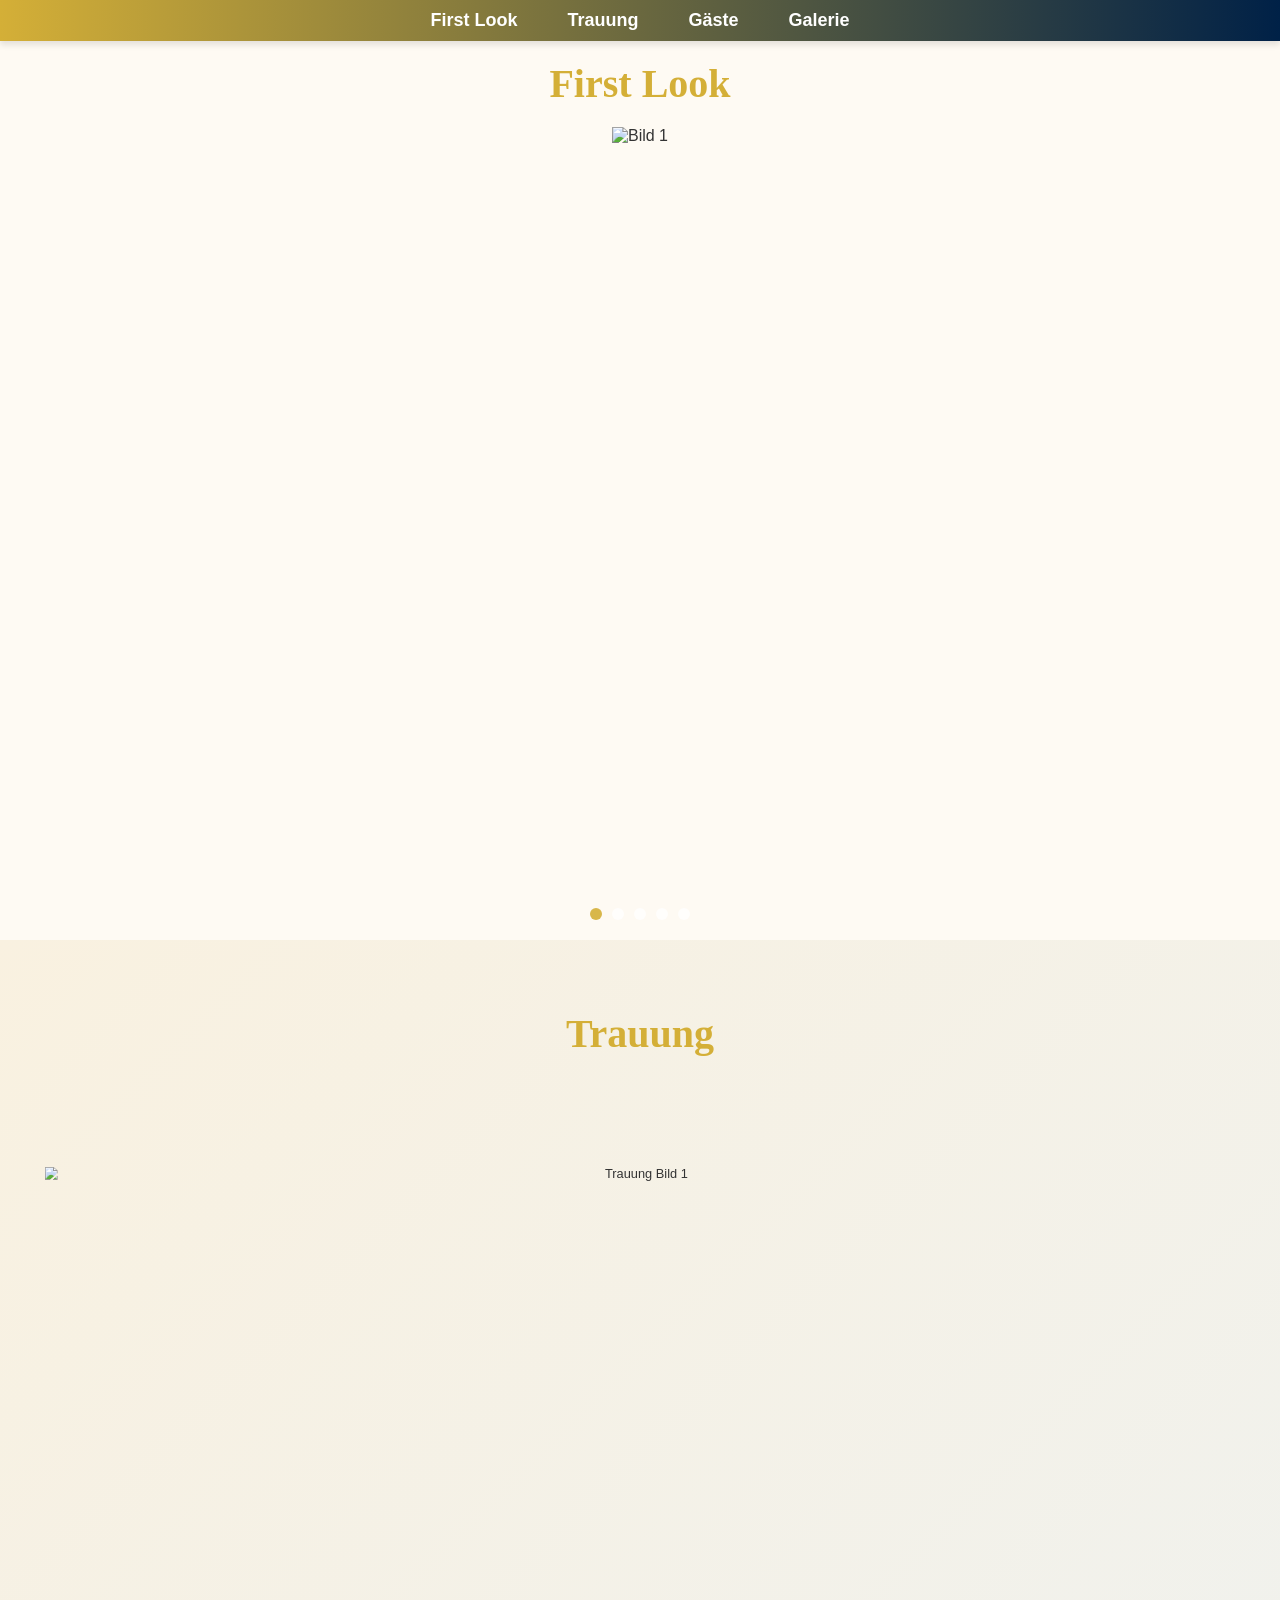
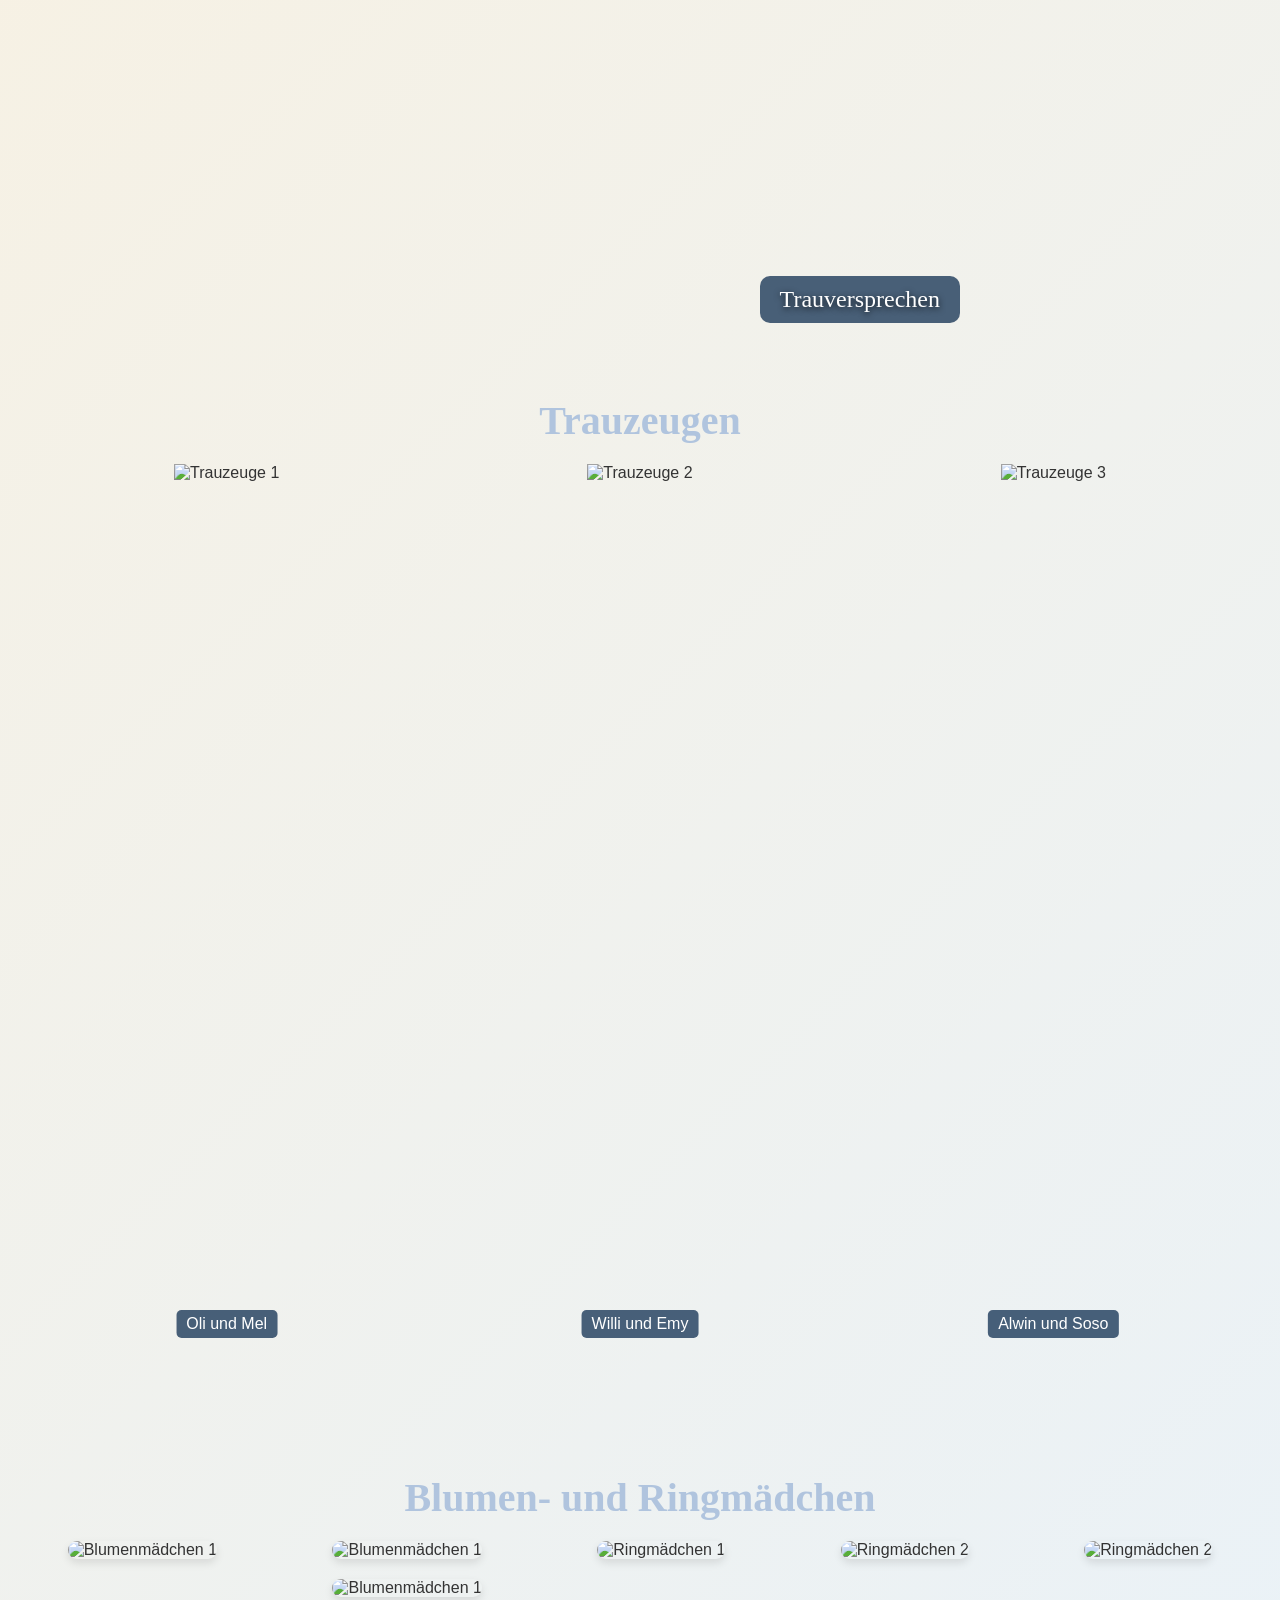
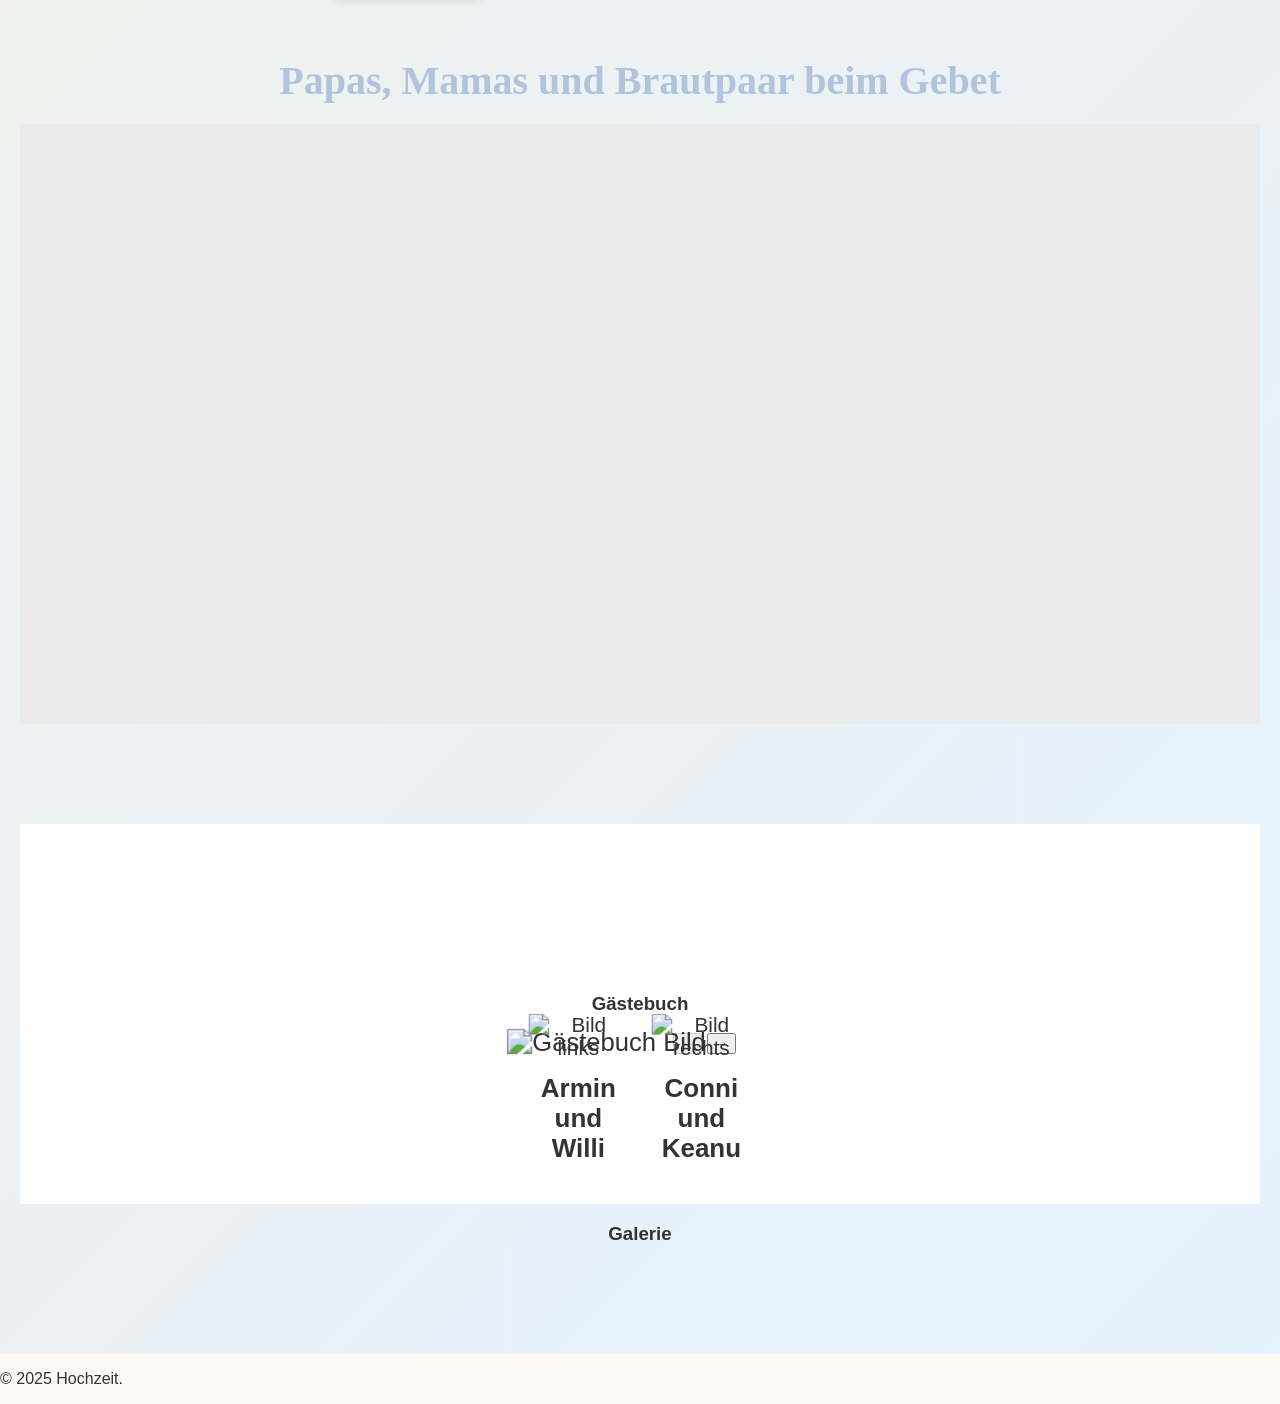
==== commit 3d359b10: "Update index.html" ====
--- a/index.html
+++ b/index.html
@@ -5,7 +5,6 @@
   <meta name="viewport" content="width=device-width, initial-scale=1.0">
   <title>Hochzeits-Webseite</title>
   <link rel="stylesheet" href="styles.css">
-  <link rel="gast" href="gaeste.css">
 </head>
 <body>
 <header>
@@ -124,23 +123,29 @@
 <section id="gäste">
   <h1>Gästebuch</h1>
   <div class="buch-container">
+    
+    
     <img src="buch.jpg" alt="Gästebuch Bild" class="buch">
     
-    					<!-- Linkes Bild mit Name -->
+    <!-- Linkes Bild mit Name -->
     <div class="bild-linke-seite">
       <img src="2.jpg" alt="Bild links" class="bild">
       <p class="name">Name des linken Bildes</p>
     </div>
     
-   					 <!-- Rechtes Bild mit Name -->
+    <!-- Rechtes Bild mit Name -->
     <div class="bild-rechte-seite">
       <img src="2.jpg" alt="Bild rechts" class="bild">
       <p class="name">Name des rechten Bildes</p>
     </div>
+				<!-- Zurück-Button -->
+    <button class="blättern zurück">←</button>
+    				<!-- Weiter-Button -->
+    <button class="blättern weiter">→</button>
   </div>
 </section>
 
-<!-- Galerie -->
+					<!-- Galerie -->
 <section id="galerie" class="section">
   <h1>Galerie</h1>
   <div class="gallery-grid">
--- a/styles.css
+++ b/styles.css
@@ -409,38 +409,52 @@
 }
 
 /* Gäste-Bereich */
+
+
 #gäste {
-  margin-top: 100px; /* Exakt die Höhe des Polygon-Teils */
-  padding: 50px 20px;
-  background: #fefaf3;
-}
-
-.rotating-pattern {
-  display: flex;
-  flex-wrap: wrap;
-  gap: 20px;
-  justify-content: center;
-}
-
-.rotating-square {
-  position: relative;
-  width: 200px;
-  height: 200px;
-  background-color: #002147;
-  color: #d4af37;
-  display: flex;
-  justify-content: center;
-  align-items: center;
-  animation: rotate 6s linear infinite;
-  transform-origin: center;
-}
-
-/* Animation */
-@keyframes rotate {
-  0% {
-    transform: rotate(0);
-  }
-  100% {
-    transform: rotate(360deg);
-  }
-}
+  margin-top: 100px;
+  padding: 150px 150px;
+  background: white;
+  text-align: center;
+}
+
+.buch-container {
+  position: relative; 
+  display: inline-block;
+}
+
+.buch {
+  transform: scale(1.6);
+  width: 100%; 
+  height: auto;
+}
+
+.bild-linke-seite, .bild-rechte-seite {
+  position: absolute;
+  width: 40%; 
+  text-align: center;
+}
+
+.bild-linke-seite {
+  left: -2%; 
+  top: 5%;
+  transform: scale(1.3);
+}
+
+.bild-rechte-seite {
+  right: -2%; 
+  top: 5%; 
+  transform: scale(1.3);
+}
+
+.bild {
+  width: 100%; 
+  height: auto;
+}
+
+.name {
+  font-size: 20px; 
+  font-weight: bold;
+  color: #333;
+  margin-top: 10px;
+}
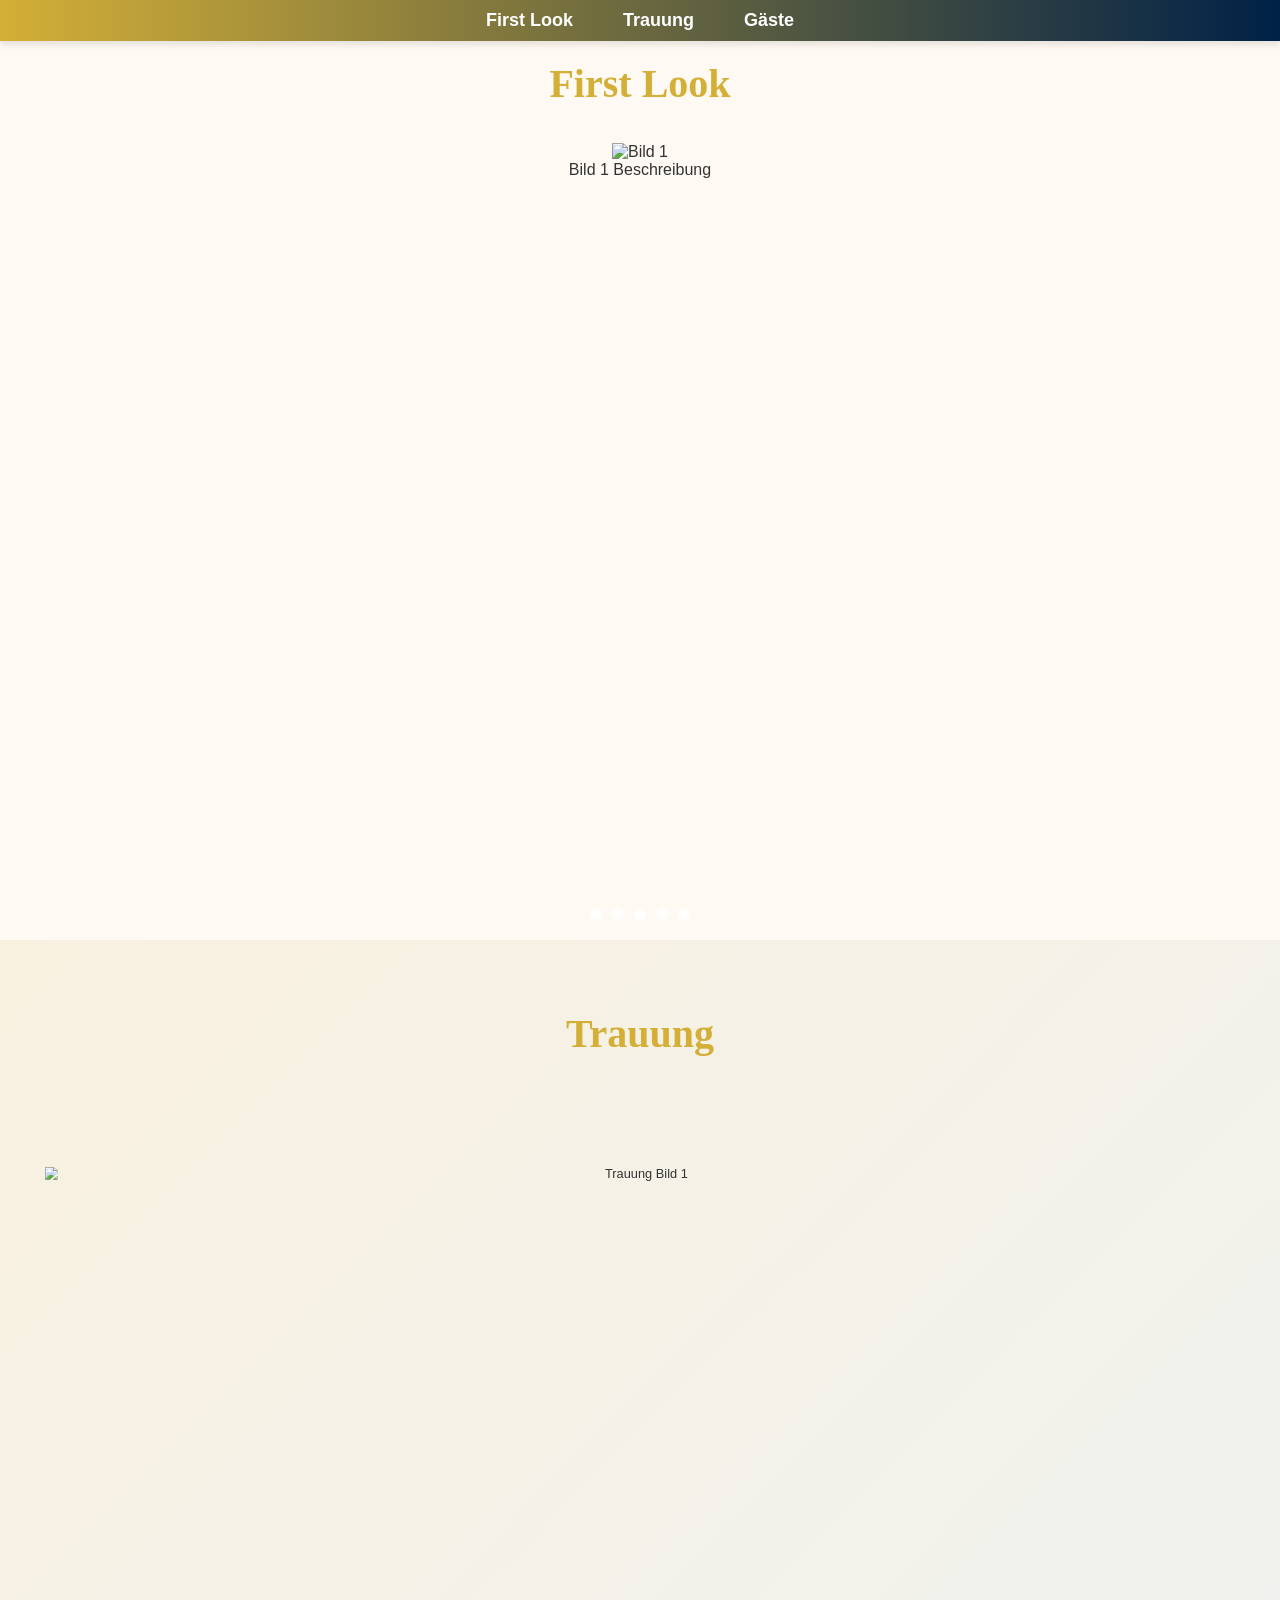
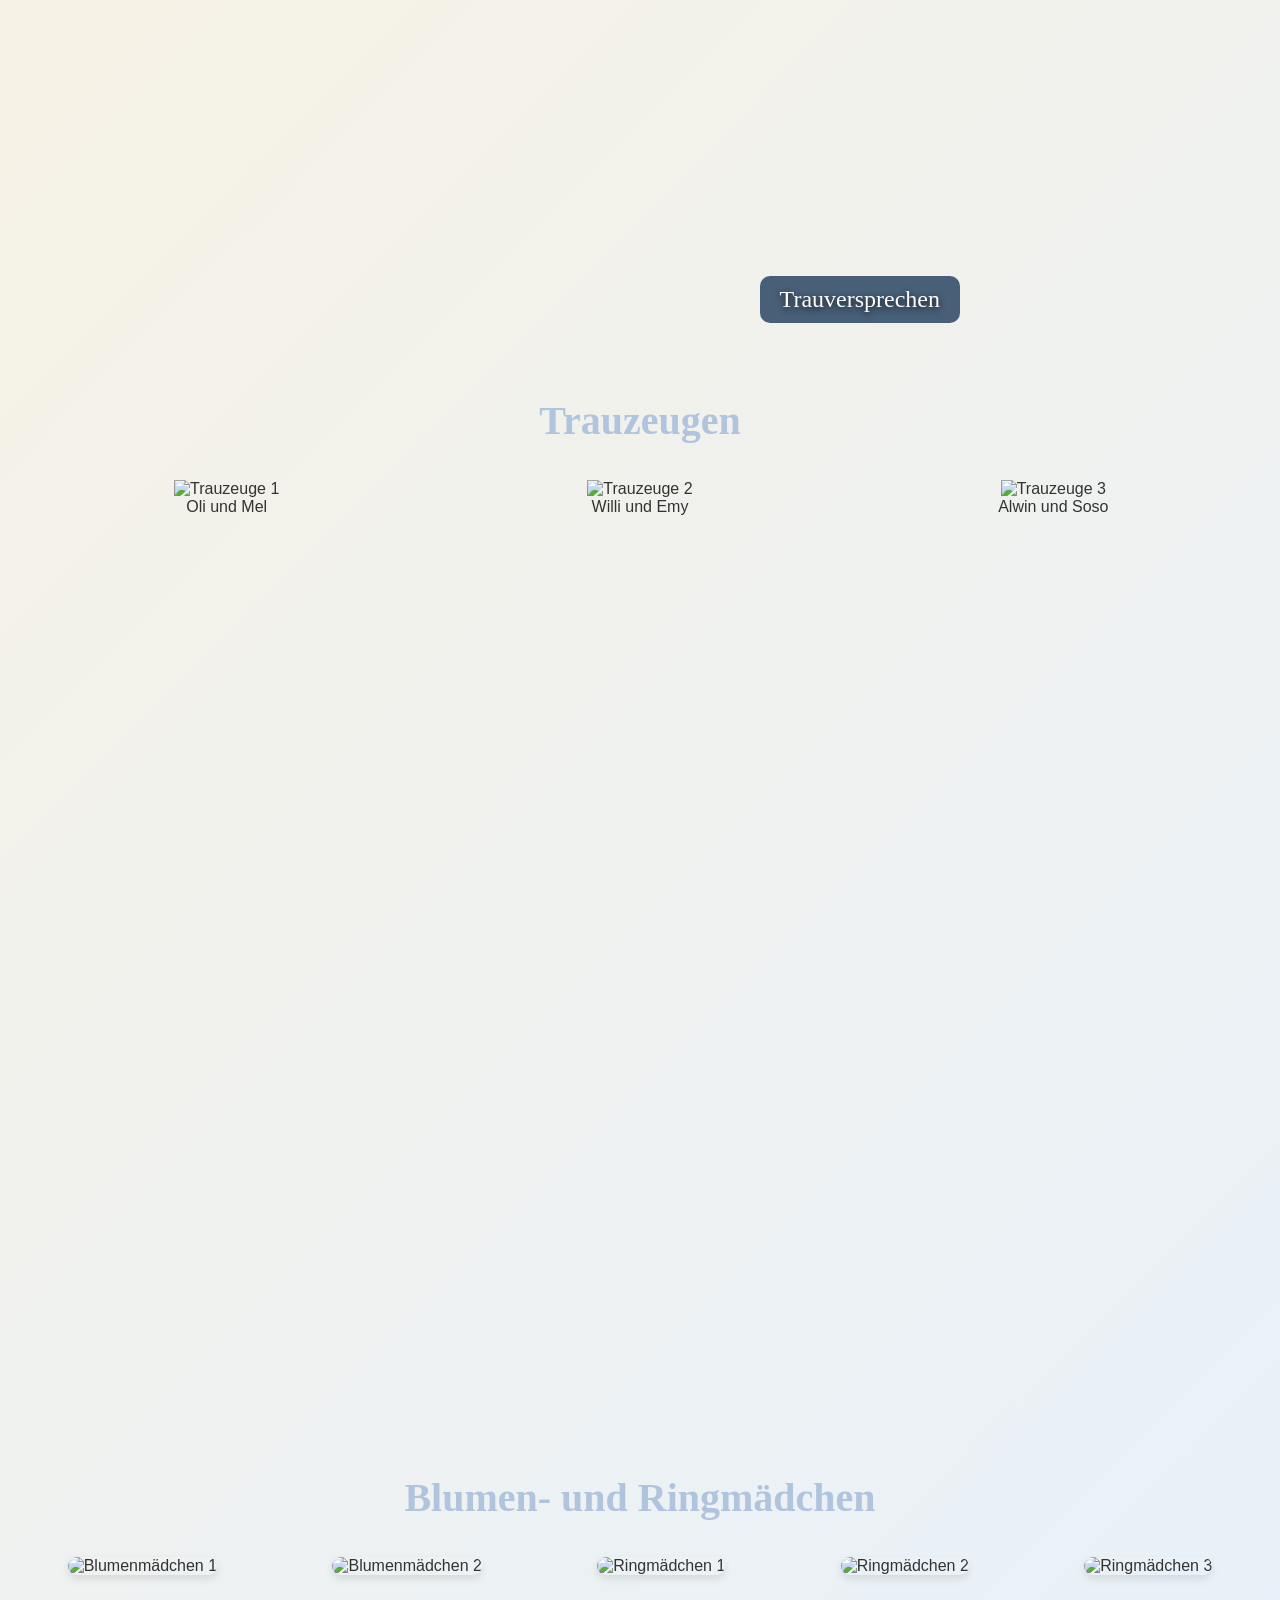
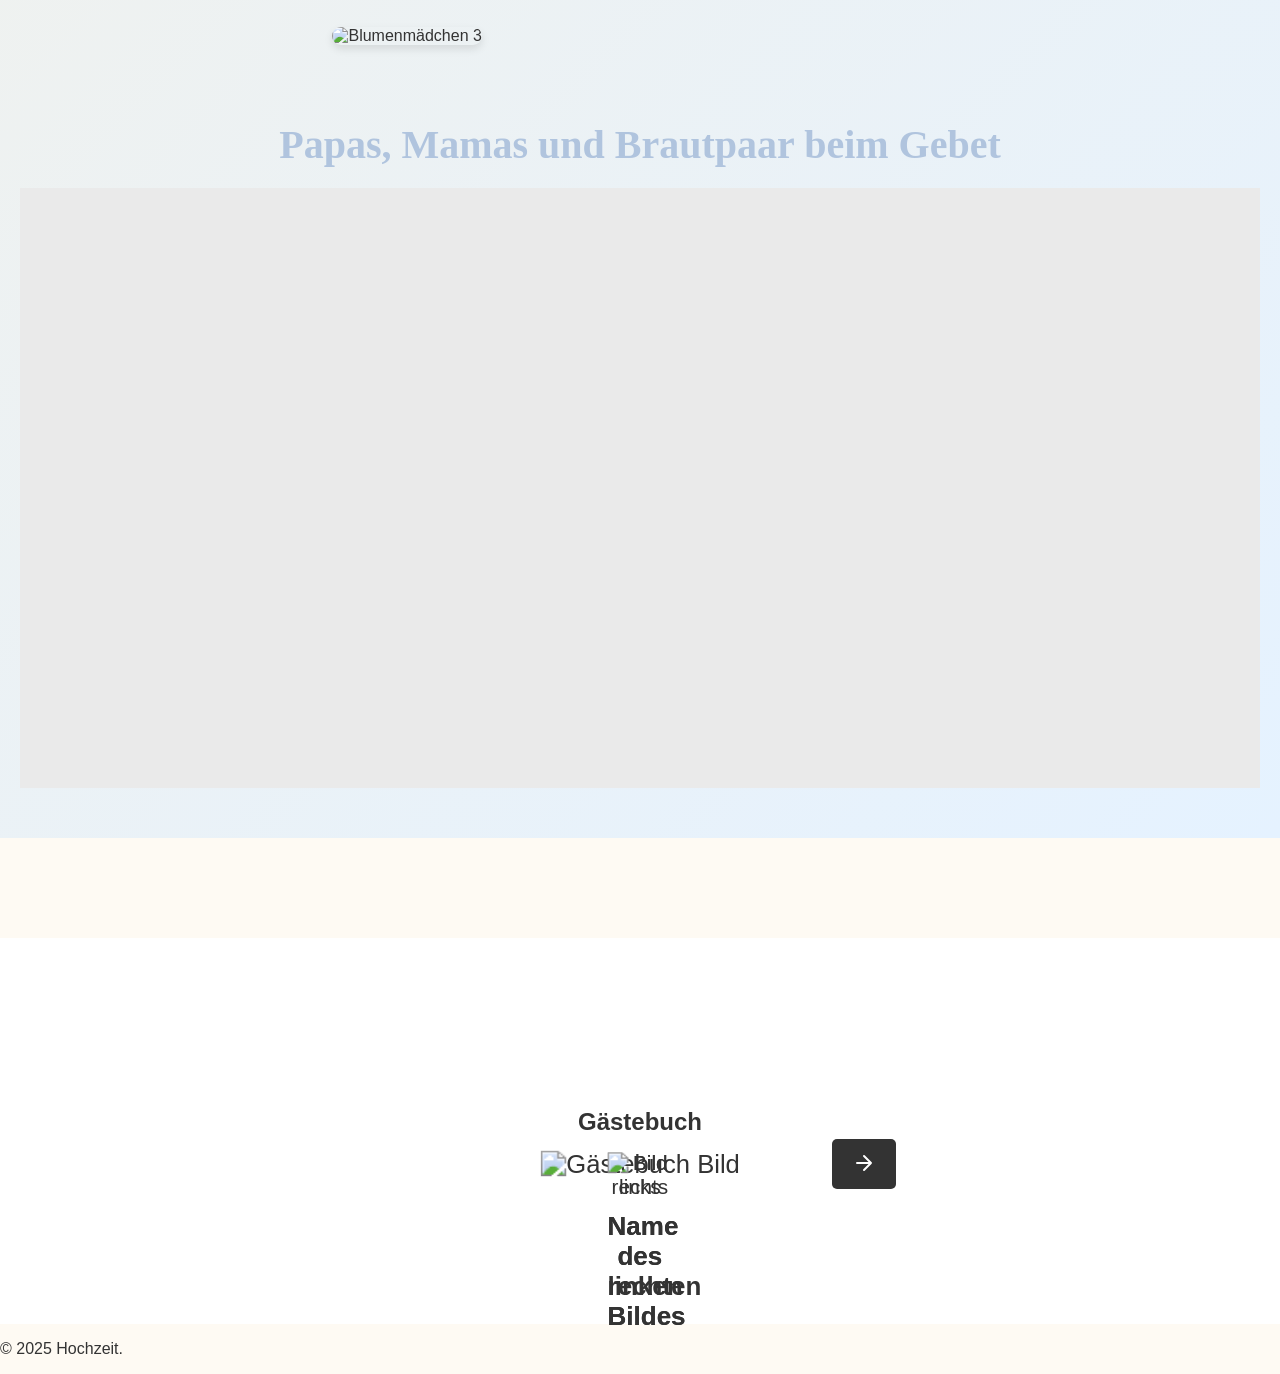
==== commit 11c37e3b: "Update index.html" ====
--- a/index.html
+++ b/index.html
@@ -7,160 +7,154 @@
   <link rel="stylesheet" href="styles.css">
 </head>
 <body>
-<header>
-  <nav class="main-nav">
-    <ul>
-      <li><a href="#first-look">First Look</a></li>
-      <li><a href="#trauung">Trauung</a></li>
-      <li><a href="#gäste">Gäste</a></li>
-      <li><a href="#galerie">Galerie</a></li>
-    </ul>
-  </nav>
-</header>
+  <header>
+    <nav class="main-nav" aria-label="Hauptnavigation">
+      <ul>
+        <li><a href="#first-look">First Look</a></li>
+        <li><a href="#trauung">Trauung</a></li>
+        <li><a href="#gäste">Gäste</a></li>
+      </ul>
+    </nav>
+  </header>
 
-<main>
+  <main>
+    <!-- First Look Section -->
+    <section id="first-look" class="section" aria-labelledby="first-look-heading">
+      <h1 id="first-look-heading" class="section-title">First Look</h1>
+      <div class="slideshow">
+        <div class="slides">
+          <figure class="slide">
+            <div class="background" style="background-image: url('bilder/5.jpg');"></div>
+            <img src="bilder/5.jpg" alt="Bild 1">
+            <figcaption>Bild 1 Beschreibung</figcaption>
+          </figure>
+          <figure class="slide">
+            <div class="background" style="background-image: url('bilder/6.jpg');"></div>
+            <img src="bilder/6.jpg" alt="Bild 2">
+            <figcaption>Bild 2 Beschreibung</figcaption>
+          </figure>
+          <figure class="slide">
+            <div class="background" style="background-image: url('bilder/4.jpg');"></div>
+            <img src="bilder/4.jpg" alt="Bild 3">
+            <figcaption>Bild 3 Beschreibung</figcaption>
+          </figure>
+          <figure class="slide">
+            <div class="background" style="background-image: url('bilder/3.jpg');"></div>
+            <img src="bilder/3.jpg" alt="Bild 4">
+            <figcaption>Bild 4 Beschreibung</figcaption>
+          </figure>
+          <figure class="slide">
+            <div class="background" style="background-image: url('bilder/2.jpg');"></div>
+            <img src="bilder/2.jpg" alt="Bild 5">
+            <figcaption>Bild 5 Beschreibung</figcaption>
+          </figure>
+        </div>
+        <div class="navigation" aria-label="Slideshow Navigation">
+          <span class="nav-dot" data-slide="0" aria-label="Slide 1"></span>
+          <span class="nav-dot" data-slide="1" aria-label="Slide 2"></span>
+          <span class="nav-dot" data-slide="2" aria-label="Slide 3"></span>
+          <span class="nav-dot" data-slide="3" aria-label="Slide 4"></span>
+          <span class="nav-dot" data-slide="4" aria-label="Slide 5"></span>
+        </div>
+      </div>
+    </section>
 
-<section id="first-look" class="section">
-  <h1 class="section-title">First Look</h1>
-  <div class="slideshow">
-    <div class="slides">
-      <div class="slide">
-        <div class="background" style="background-image: url('5.jpg');"></div>
-        <img src="5.jpg" alt="Bild 1">
+    <!-- Trauung Section -->
+    <section id="trauung" class="bilderbuch" aria-labelledby="trauung-heading">
+      <h1 id="trauung-heading" class="section-title">Trauung</h1>
+      <article class="page shape-diagonal">
+        <img src="bilder/t2.jpg" alt="Trauung Bild 1" class="scale-down">
+        <p class="image-description">Trauversprechen</p>
+      </article>
+
+      <!-- Trauzeugen Subsection -->
+      <section id="Trauzeugen" aria-labelledby="trauzeugen-heading">
+        <h2 id="trauzeugen-heading" class="undersection-title">Trauzeugen</h2>
+        <div class="trauzeugen-row">
+          <figure class="trauzeuge">
+            <img src="bilder/zeugen3.jpg" alt="Trauzeuge 1">
+            <figcaption>Oli und Mel</figcaption>
+          </figure>
+          <figure class="trauzeuge">
+            <img src="bilder/zeugen1.jpg" alt="Trauzeuge 2">
+            <figcaption>Willi und Emy</figcaption>
+          </figure>
+          <figure class="trauzeuge">
+            <img src="bilder/zeugen2.jpg" alt="Trauzeuge 3">
+            <figcaption>Alwin und Soso</figcaption>
+          </figure>
+        </div>
+      </section>
+
+      <!-- Blumen- und Ringmädchen Subsection -->
+      <section id="blumen-ringmaedchen" class="bilderbereich" aria-labelledby="blumen-ringmaedchen-heading">
+        <h2 id="blumen-ringmaedchen-heading" class="undersection-title">Blumen- und Ringmädchen</h2>
+        <div class="bild-gallery">
+          <figure class="bild-item hover-effekt-1">
+            <img src="bilder/blume2.jpg" alt="Blumenmädchen 1">
+          </figure>
+          <figure class="bild-item hover-effekt-2">
+            <img src="bilder/blume1.jpg" alt="Blumenmädchen 2">
+          </figure>
+          <figure class="bild-item hover-effekt-2">
+            <img src="bilder/blume3.jpg" alt="Blumenmädchen 3">
+          </figure>
+          <figure class="bild-item hover-effekt-1">
+            <img src="bilder/ring1.jpg" alt="Ringmädchen 1">
+          </figure>
+          <figure class="bild-item hover-effekt-1">
+            <img src="bilder/ring2.jpg" alt="Ringmädchen 2">
+          </figure>
+          <figure class="bild-item hover-effekt-1">
+            <img src="bilder/ring3.jpg" alt="Ringmädchen 3">
+          </figure>
+        </div>
+      </section>
+
+      <!-- Gebet Section -->
+      <section id="Traugebet" aria-labelledby="traugebet-heading">
+        <h2 id="traugebet-heading" class="undersection-title">Papas, Mamas und Brautpaar beim Gebet</h2>
+        <div class="shape-polygonal-images">
+          <figure class="polygon-image" style="background-image: url('bilder/eltern1.jpeg');">
+          </figure>
+          <figure class="polygon-image" style="background-image: url('bilder/bild3.jpg');">
+          </figure>
+          <figure class="polygon-image" style="background-image: url('bilder/eltern2.jpg');">
+          </figure>
+        </div>
+      </section>
+    </section>
+
+    <!-- Gäste Section -->
+    <section id="gäste" aria-labelledby="gäste-heading">
+      <h1 id="gäste-heading">Gästebuch</h1>
+      <div class="buch-container">
+        <img src="bilder/buch.jpg" alt="Gästebuch Bild" class="buch">
+        <figure class="bild-linke-seite">
+          <img src="bilder/2.jpg" alt="Bild links" class="bild">
+          <figcaption class="name">Name des linken Bildes</figcaption>
+        </figure>
+        <figure class="bild-rechte-seite">
+          <img src="bilder/2.jpg" alt="Bild rechts" class="bild">
+          <figcaption class="name">Name des rechten Bildes</figcaption>
+        </figure>
+        <button class="blättern zurück" aria-label="Zurück blättern">
+  	 <svg xmlns="http://www.w3.org/2000/svg" width="24" height="24" viewBox="0 0 24 24" fill="none" stroke="currentColor" stroke-width="2" stroke-linecap="round" stroke-linejoin="round">
+    	    <path d="M19 12H5M12 19l-7-7 7-7"/>
+  	 </svg>
+	</button>
+	<button class="blättern weiter" aria-label="Weiter blättern">
+  	 <svg xmlns="http://www.w3.org/2000/svg" width="24" height="24" viewBox="0 0 24 24" fill="none" stroke="currentColor" stroke-width="2" stroke-linecap="round" stroke-linejoin="round">
+    	    <path d="M5 12h14M12 5l7 7-7 7"/>
+  	 </svg>
+	</button>
       </div>
-      <div class="slide">
-        <div class="background" style="background-image: url('6.jpg');"></div>
-        <img src="6.jpg" alt="Bild 2">
-      </div>
-      <div class="slide">
-        <div class="background" style="background-image: url('4.jpg');"></div>
-        <img src="4.jpg" alt="Bild 3">
-      </div>
-      <div class="slide">
-        <div class="background" style="background-image: url('3.jpg');"></div>
-        <img src="3.jpg" alt="Bild 4">
-      </div>
-      <div class="slide">
-        <div class="background" style="background-image: url('2.jpg');"></div>
-        <img src="2.jpg" alt="Bild 5">
-      </div>
-    </div>
-    <div class="navigation">
-      <span class="nav-dot" data-slide="0"></span>
-      <span class="nav-dot" data-slide="1"></span>
-      <span class="nav-dot" data-slide="2"></span>
-      <span class="nav-dot" data-slide="3"></span>
-      <span class="nav-dot" data-slide="4"></span>
-    </div>
-  </div>
-</section>
+    </section>
 
-					
-<!-- Trauung -->
-<section id="trauung" class="bilderbuch">
-  <h1 class="section-title">Trauung</h1>
-  <div class="page shape-diagonal">
-    <img src="t2.jpg" alt="Trauung Bild 1" class="scale-down">
-    <p class="image-description">Trauversprechen</p>
-  </div>
-  <section id="Trauzeugen">
-<h1 class="undersection-title">Trauzeugen</h1>
-  <div class="trauzeugen-row">
-    <div class="trauzeuge">
-      <img src="zeugen3.jpg" alt="Trauzeuge 1">
-      <p>Oli und Mel</p>
-    </div>
-    <div class="trauzeuge">
-      <img src="zeugen1.jpg" alt="Trauzeuge 2">
-      <p>Willi und Emy</p>
-    </div>
-    <div class="trauzeuge">
-      <img src="zeugen2.jpg" alt="Trauzeuge 3">
-      <p>Alwin und Soso</p>
-    </div>
-  </div>
-</section>
-				<!-- Blumen- und Ringmädchen -->
+  <footer>
+    <p>© 2025 Hochzeit.</p>
+  </footer>
 
-<section id="blumen-ringmaedchen" class="bilderbereich">
-  <h1 class="undersection-title">Blumen- und Ringmädchen</h1>
-  <div class="bild-gallery">
-    <div class="bild-item hover-effekt-1">
-      <img src="blume2.jpg" alt="Blumenmädchen 1">
-    </div>
-    <div class="bild-item hover-effekt-2">
-      <img src="blume1.jpg" alt="Blumenmädchen 1">
-    </div>
-    <div class="bild-item hover-effekt-2">
-      <img src="blume3.jpg" alt="Blumenmädchen 1">
-    </div>
-    <div class="bild-item hover-effekt-1">
-      <img src="ring1.jpg" alt="Ringmädchen 1">
-    </div>
-    <div class="bild-item hover-effekt-1">
-      <img src="ring2.jpg" alt="Ringmädchen 2">
-    </div>
-    <div class="bild-item hover-effekt-1">
-      <img src="ring3.jpg" alt="Ringmädchen 2">
-    </div>
-  </div>
-</section>
-
-
-
-
-  				<!-- BEREICH FÜR NACH TRAUZEUGEN -->
-<section id="Traugebet">
-<h1 class="undersection-title">Papas, Mamas und Brautpaar beim Gebet</h1>
-<div class="shape-polygonal-images">
-  <div class="polygon-image" style="background-image: url('eltern1.jpeg');"></div>
-  <div class="polygon-image" style="background-image: url('bild3.jpg');"></div>
-  <div class="polygon-image" style="background-image: url('eltern2.jpg');"></div>
-</div>
-</section>
-					<!-- Gäste-Bereich -->
-
-<section id="gäste">
-  <h1>Gästebuch</h1>
-  <div class="buch-container">
-    
-    
-    <img src="buch.jpg" alt="Gästebuch Bild" class="buch">
-    
-    <!-- Linkes Bild mit Name -->
-    <div class="bild-linke-seite">
-      <img src="2.jpg" alt="Bild links" class="bild">
-      <p class="name">Name des linken Bildes</p>
-    </div>
-    
-    <!-- Rechtes Bild mit Name -->
-    <div class="bild-rechte-seite">
-      <img src="2.jpg" alt="Bild rechts" class="bild">
-      <p class="name">Name des rechten Bildes</p>
-    </div>
-				<!-- Zurück-Button -->
-    <button class="blättern zurück">←</button>
-    				<!-- Weiter-Button -->
-    <button class="blättern weiter">→</button>
-  </div>
-</section>
-
-					<!-- Galerie -->
-<section id="galerie" class="section">
-  <h1>Galerie</h1>
-  <div class="gallery-grid">
-    <!-- Dynamische Bilder -->
-  </div>
-</section>
-
-</main>
-
-<footer>
-  <p>© 2025 Hochzeit.</p>
-</footer>
-
-<script src="script.js"></script>
-<script src="slideshow.js"></script>
-<script src="blaettern.js"></script>
+  <script type="module" src="script.js"></script>
 </body>
 </html>
--- a/styles.css
+++ b/styles.css
@@ -1,4 +1,4 @@
-/* Hauptmenü */
+						/* Hauptmenü */
 .main-nav {
   position: fixed;
   top: 0;
@@ -26,7 +26,7 @@
 }
 
 nav + .section-title {
-  margin-top: 0; /* Entfernt Abstand zwischen Menü und Überschrift */
+  margin-top: 0; 
 }
 
 .main-nav a {
@@ -40,15 +40,14 @@
 }
 
 .main-nav a:hover {
-  background-color: #fefaf3; /* Weiß */
-  color: #002147; /* Dunkelblau */
-}
-
-/* Platzhalter für fixiertes Menü */
+  background-color: #fefaf3; 
+  color: #002147; 
+}
+
 header {
   height: 40px;
 }
-/* Allgemeines */
+
 body {
   font-family: 'Arial', sans-serif;
   margin: 0;
@@ -57,7 +56,7 @@
   color: #333;
 }
 
-/* First Look */
+							/* First Look */
 #first-look {
   position: relative;
   height: 100vh;
@@ -69,74 +68,67 @@
   background: url('https://via.placeholder.com/1920x1080') no-repeat center center/cover;
 }
 
-
-
 						/* ÜBERSCHRIFT für jede Sektion */
 
 .section-title {
-  font-family: 'Georgia', serif; /* Schöne, elegante Schriftart */
-  font-size: 2.5rem; /* Große Überschrift */
-  color: #d4af37; /* Goldene Farbe passend zum Thema */
-  text-align: center; /* Zentrierte Überschrift */
-  margin: 0; /* Kein zusätzlicher Abstand */
-  padding: 20px 0; /* Abstand oberhalb und unterhalb der Überschrift */
+  font-family: 'Georgia', serif; 
+  font-size: 2.5rem;
+  color: #d4af37; 
+  text-align: center; 
+  margin: 0; 
+  padding: 20px 0; 
 }
 
 .undersection-title {
-  font-family: 'Georgia', serif; /* Schöne, elegante Schriftart */
-  font-size: 2.5rem; /* Große Überschrift */
-  color: #B0C4DE; /* Goldene Farbe passend zum Thema */
-  text-align: center; /* Zentrierte Überschrift */
-  margin: 0; /* Kein zusätzlicher Abstand */
-  padding: 20px 0; /* Abstand oberhalb und unterhalb der Überschrift */
-}
-
+  font-family: 'Georgia', serif; 
+  font-size: 2.5rem; 
+  color: #B0C4DE; 
+  text-align: center; 
+  margin: 0; 
+  padding: 20px 0;
+}
 
 								/* SLIDESHOW */
 .slideshow {
   position: relative;
   width: 100%;
-  height: 100vh; /* Volle Höhe des Viewports */
-  overflow: hidden; /* Verhindert das Überlaufen der Bilder */
-}
-
-/* Container für jedes Bild */
+  height: 100vh; 
+  overflow: hidden; 
+}
+
 .slides {
-  display: flex; /* Bilder nebeneinander anordnen */
-  width: 500%; /* Breite der Slides ist 5 mal die Breite des Containers */
+  display: flex; 
+  width: 500%;
   height: 100%;
   transition: transform 1s ease-in-out;
 }
 
-/* Jedes Bild */
 .slides .slide {
   position: relative;
-  width: 100%; /* Jedes Slide nimmt 100% der Containerbreite ein */
+  width: 100%; 
   height: 100%;
 }
 
 .slides img {
-  width: 100%; /* Bild nimmt die ganze Breite des Containers ein */
-  height: 100%; /* Bild nimmt die ganze Höhe des Containers ein */
-  object-fit: contain; /* Bild bleibt im Container ohne Beschnitt */
-  position: relative;
-  z-index: 2; /* Das Bild bleibt immer im Vordergrund */
-}
-
-/* Unscharfer Hintergrund */
+  width: 100%; 
+  height: 100%; 
+  object-fit: contain;
+  position: relative;
+  z-index: 2; 
+}
+							/* Unscharfer Hintergrund */
 .slides .background {
   position: absolute;
   top: 0;
   left: 0;
   width: 100%;
   height: 100%;
-  background-size: cover; /* Hintergrundbild wird auf den Container skaliert */
-  background-position: center; /* Hintergrund wird zentriert */
-  filter: blur(10px); /* Unschärfe-Effekt */
-  z-index: 1; /* Hintergrund bleibt hinter dem Bild */
-}
-
-/* Navigation Dots */
+  background-size: cover; 
+  background-position: center; 
+  filter: blur(10px); 
+  z-index: 1; 
+}
+
 .navigation {
   position: absolute;
   bottom: 20px;
@@ -156,16 +148,14 @@
 }
 
 .nav-dot.active {
-  background: rgba(212, 175, 55, 0.9); /* Gold */
+  background: rgba(212, 175, 55, 0.9); 
 }
 
 .nav-dot:hover {
-  background: #ffffff; /* Weiß */
-}
-
-
-
-/* Galerie */
+  background: #ffffff; 
+}
+
+						/* Galerie */
 #galerie .gallery-grid {
   display: grid;
   grid-template-columns: repeat(auto-fit, minmax(150px, 1fr));
@@ -173,81 +163,65 @@
   padding: 20px;
 }
 
-
-
 						/* TRAUUNG */
-
-
-
-/* Jede Seite im Bilderbuch */
 .page {
   position: relative;
   width: 100%;
-  height: 100vh; /* Füllt die gesamte Höhe des Bildschirms */
+  height: 100vh; 
   display: flex;
   align-items: center;
   justify-content: center;
   overflow: hidden;
 }
 
-/* Allgemeine Bild-Stile */
 .page img {
   position: absolute;
   top: 0;
   left: 0;
   width: 100%;
   height: 100%;
-  object-fit: cover; /* Bild wird zugeschnitten, ohne verzerrt zu wirken */
-  z-index: 1; /* Bild liegt hinter dem Text */
-}
-
-/* Beschreibungstext */
+  object-fit: cover; 
+  z-index: 1; 
+}
+
 .page p {
   position: relative;
-  z-index: 2; /* Text liegt über dem Bild */
+  z-index: 2; 
   font-family: 'Georgia', serif;
   font-size: 24px;
   color: #fff;
-  text-shadow: 0 2px 6px rgba(0, 0, 0, 0.8); /* Lesbarer Text auf Bildern */
+  text-shadow: 0 2px 6px rgba(0, 0, 0, 0.8); 
   padding: 10px 20px;
-  background: rgba(0, 0, 0, 0.5); /* Leichter schwarzer Hintergrund für Lesbarkeit */
+  background: rgba(0, 0, 0, 0.5); 
   border-radius: 10px;
 }
-
-
-
 					/* ERSTES BILD IN TRAUUNG */
 				
 .shape-diagonal img {
-  width: 120%; /* Bild breiter machen */
-  object-fit: cover; /* Bild passt sich dem Container an */
-  left: -10%; /* Verschiebt das Bild, um die Breite auszugleichen */
-  clip-path: polygon(0 0, 100% 0, 100% 70%, 0 100%); /* Beibehaltung der diagonalen Form */
+  width: 120%; 
+  object-fit: cover; 
+  left: -10%; 
+  clip-path: polygon(0 0, 100% 0, 100% 70%, 0 100%); 
 }
 
 .scale-down {
-  transform: scale(0.8); /* Skaliert das Bild herunter */
+  transform: scale(0.8);
   object-fit: contain;
 }
-
-
 					/* BESCHREIBUNG FÜR ERSTES BILD IN TRAUUNG */
 
 .page:first-of-type p {
   position: absolute;
-  bottom: 30px; /* Abstände vom unteren Rand */
-  right: 300px; /* Abstände vom rechten Rand */
-  background: rgba(0, 33, 71, 0.7); /* Dunkler transparenter Hintergrund */
+  bottom: 30px; 
+  right: 300px;
+  background: rgba(0, 33, 71, 0.7); 
   color: #fff;
   padding: 10px 20px;
   border-radius: 10px;
   font-size: 24px;
   font-family: 'Georgia', serif;
-  text-shadow: 0 2px 6px rgba(0, 0, 0, 0.8); /* Textschatten für bessere Lesbarkeit */
-}
-
-
-
+  text-shadow: 0 2px 6px rgba(0, 0, 0, 0.8); 
+}
 					/* TRAUUNG*/
 
 #trauung {
@@ -258,38 +232,37 @@
 
 					/* BEREICH FÜR TRAUZEUGEN */
 .trauzeugen-row {
-  display: flex; /* Bilder nebeneinander anordnen */
-  gap: 0; /* Entfernt den Abstand zwischen den Bildern */
-  width: 100%; /* Füllt die gesamte Breite */
-  height: 100vh; /* Füllt die gesamte Höhe der Seite */
-  overflow: hidden; /* Überflüssiger Inhalt wird abgeschnitten */
+  display: flex; 
+  gap: 0; 
+  width: 100%; 
+  height: 100vh;
+  overflow: hidden; 
   margin-bottom: 50px;
 }
 
 .trauzeuge {
-  flex: 1; /* Jedes Bild nimmt gleich viel Platz ein */
-  position: relative; /* Ermöglicht die Platzierung von Text */
+  flex: 1; 
+  position: relative; 
 }
 
 .trauzeuge img {
-  width: 100%; /* Bild füllt den Container */
-  height: 100%; /* Bild füllt den Container */
-  object-fit: cover; /* Skaliert das Bild, um den Container zu füllen */
-  margin: 0; /* Entfernt eventuelle Ränder */
+  width: 100%; 
+  height: 100%; 
+  object-fit: cover; 
+  margin: 0; 
 }
 
 .trauzeuge p {
-  position: absolute; /* Text wird über das Bild gelegt */
-  bottom: 10px; /* Am unteren Rand des Containers */
-  left: 50%; /* Zentriert */
-  transform: translateX(-50%); /* Korrektur für die Zentrierung */
-  background: rgba(0, 33, 71, 0.7); /* Dunkler, transparenter Hintergrund */
-  color: #fff; /* Weißer Text */
-  padding: 5px 10px; /* Innenabstand */
-  border-radius: 5px; /* Abgerundete Ecken */
-  font-size: 16px; /* Schriftgröße */
-}
-
+  position: absolute; 
+  bottom: 10px; 
+  left: 50%; 
+  transform: translateX(-50%); 
+  background: rgba(0, 33, 71, 0.7); 
+  color: #fff; 
+  padding: 5px 10px; 
+  border-radius: 5px; 
+  font-size: 16px; 
+}
 						/* RING- UND BLUMENMÄDCHEN */
 
 .bilderbereich {
@@ -299,9 +272,9 @@
 
 .bild-gallery {
   display: grid;
-  grid-template-columns: repeat(5); /* 5 Spalten */
-  grid-template-rows: repeat(2); /* 2 Reihen, mit einer Höhe von 300px */
-  gap: 20px; /* Abstand zwischen den Bildern */
+  grid-template-columns: repeat(5); 
+  grid-template-rows: repeat(2); 
+  gap: 20px;
   justify-items: center;
 }
 
@@ -315,13 +288,13 @@
 
 /* Erster Hover-Effekt */
 .bild-item.hover-effekt-1 img:hover {
-  transform: scale(1.1); /* Stärkere Vergrößerung */
+  transform: scale(1.1); 
   box-shadow: 0 8px 16px rgba(0, 0, 0, 0.3);
 }
 
 /* Zweiter Hover-Effekt */
 .bild-item.hover-effekt-2 img:hover {
-  transform: scale(1.8); /* Stärkere Vergrößerung */
+  transform: scale(1.8); 
   box-shadow: 0 8px 16px rgba(0, 0, 0, 0.3);
 }
 
@@ -331,60 +304,55 @@
   margin-bottom: 20px;
 }
 
-/* Platzierung der Bilder im Grid */
 .bild-item:nth-child(1) {
-  grid-column: 1 / 2; /* Bild 1 in der ersten Spalte */
-  grid-row: 1 / 3;    /* Bild 1 in der ersten Reihe */
+  grid-column: 1 / 2; 
+  grid-row: 1 / 3;  
 }
 
 .bild-item:nth-child(2) {
-  grid-column: 2 / 3; /* Bild 2 in der zweiten Spalte */
-  grid-row: 1 / 2;    /* Bild 2 in der ersten Reihe */
+  grid-column: 2 / 3; 
+  grid-row: 1 / 2;   
 }
 
 .bild-item:nth-child(3) {
-  grid-column: 2 / 3; /* Bild 3 in der dritten Spalte */
-  grid-row: 2 / 3;    /* Bild 3 in der ersten Reihe */
+  grid-column: 2 / 3; 
+  grid-row: 2 / 3;   
 }
 
 .bild-item:nth-child(4) {
-  grid-column: 3 / 4; /* Bild 4 in der vierten Spalte */
-  grid-row: 1 / 3;    /* Bild 4 in der ersten Reihe */
+  grid-column: 3 / 4; 
+  grid-row: 1 / 3;   
 }
 
 .bild-item:nth-child(5) {
-  grid-column: 4 / 5; /* Bild 5 in der fünften Spalte */
-  grid-row: 1 / 3;    /* Bild 5 in der ersten Reihe */
+  grid-column: 4 / 5; 
+  grid-row: 1 / 3;    
 }
 
 .bild-item:nth-child(6) {
-  grid-column: 5 / 6; /* Bild 6 in der ersten Spalte */
-  grid-row: 1 / 3;    /* Bild 6 in der zweiten Reihe */
-}
-
-
-
-	
+  grid-column: 5 / 6; 
+  grid-row: 1 / 3;   
+}
 					/* Container für die polygonalen Bilder */
-/* Body bleibt unverändert */
+
 body {
   margin: 0;
   height: 100%;
 }
 
-/* Polygon-Bereich */
+						/* Polygon-Bereich */
 .shape-polygonal-images {
   position: relative;
   width: 100%;
-  min-height: 600px; /* Mindesthöhe für den Polygon-Bereich */
-  overflow: hidden; /* Alles außerhalb des Bereichs ausblenden */
-  background: #eaeaea; /* Optional: Hintergrundfarbe */
+  min-height: 600px;
+  overflow: hidden;
+  background: #eaeaea; 
 }
 
 .polygon-image {
   position: absolute;
   width: 100%;
-  height: 100%; /* Höhe auf den Container begrenzen */
+  height: 100%; 
   background-size: cover;
   background-position: center;
   transition: clip-path 0.5s ease-in-out, transform 0.5s ease-in-out;
@@ -407,8 +375,7 @@
   transform: scale(1.05);
   z-index: 4;
 }
-
-/* Gäste-Bereich */
+						/* Gäste-Bereich */
 
 
 #gäste {
@@ -419,31 +386,31 @@
 }
 
 .buch-container {
-  position: relative; 
+  position: relative;
   display: inline-block;
 }
 
 .buch {
   transform: scale(1.6);
-  width: 100%; 
+  width: 100%;
   height: auto;
 }
 
 .bild-linke-seite, .bild-rechte-seite {
   position: absolute;
-  width: 40%; 
+  width: 40%;
   text-align: center;
 }
 
 .bild-linke-seite {
-  left: -2%; 
+  left: -2%;
   top: 5%;
   transform: scale(1.3);
 }
 
 .bild-rechte-seite {
-  right: -2%; 
-  top: 5%; 
+  right: -2%;
+  top: 5%;
   transform: scale(1.3);
 }
 
@@ -453,8 +420,36 @@
 }
 
 .name {
-  font-size: 20px; 
-  font-weight: bold;
-  color: #333;
-  margin-top: 10px;
-}
+  font-size: 20px;
+  font-weight: bold; 
+  color: #333; 
+  margin-top: 10px; 
+}
+
+.blättern {
+  position: absolute;
+  top: 50%; 
+  transform: translateY(-50%);
+  padding: 10px 20px;
+  font-size: 16px;
+  background-color: #333;
+  color: white;
+  border: none;
+  border-radius: 5px;
+  cursor: pointer;
+  transition: background-color 0.3s ease;
+  z-index: 10; 
+}
+
+.blättern:hover {
+  background-color: #555;
+}
+
+.zurück {
+  right: -194px;
+  top: 40%;
+}
+
+.weiter {
+  right: -194px;
+}
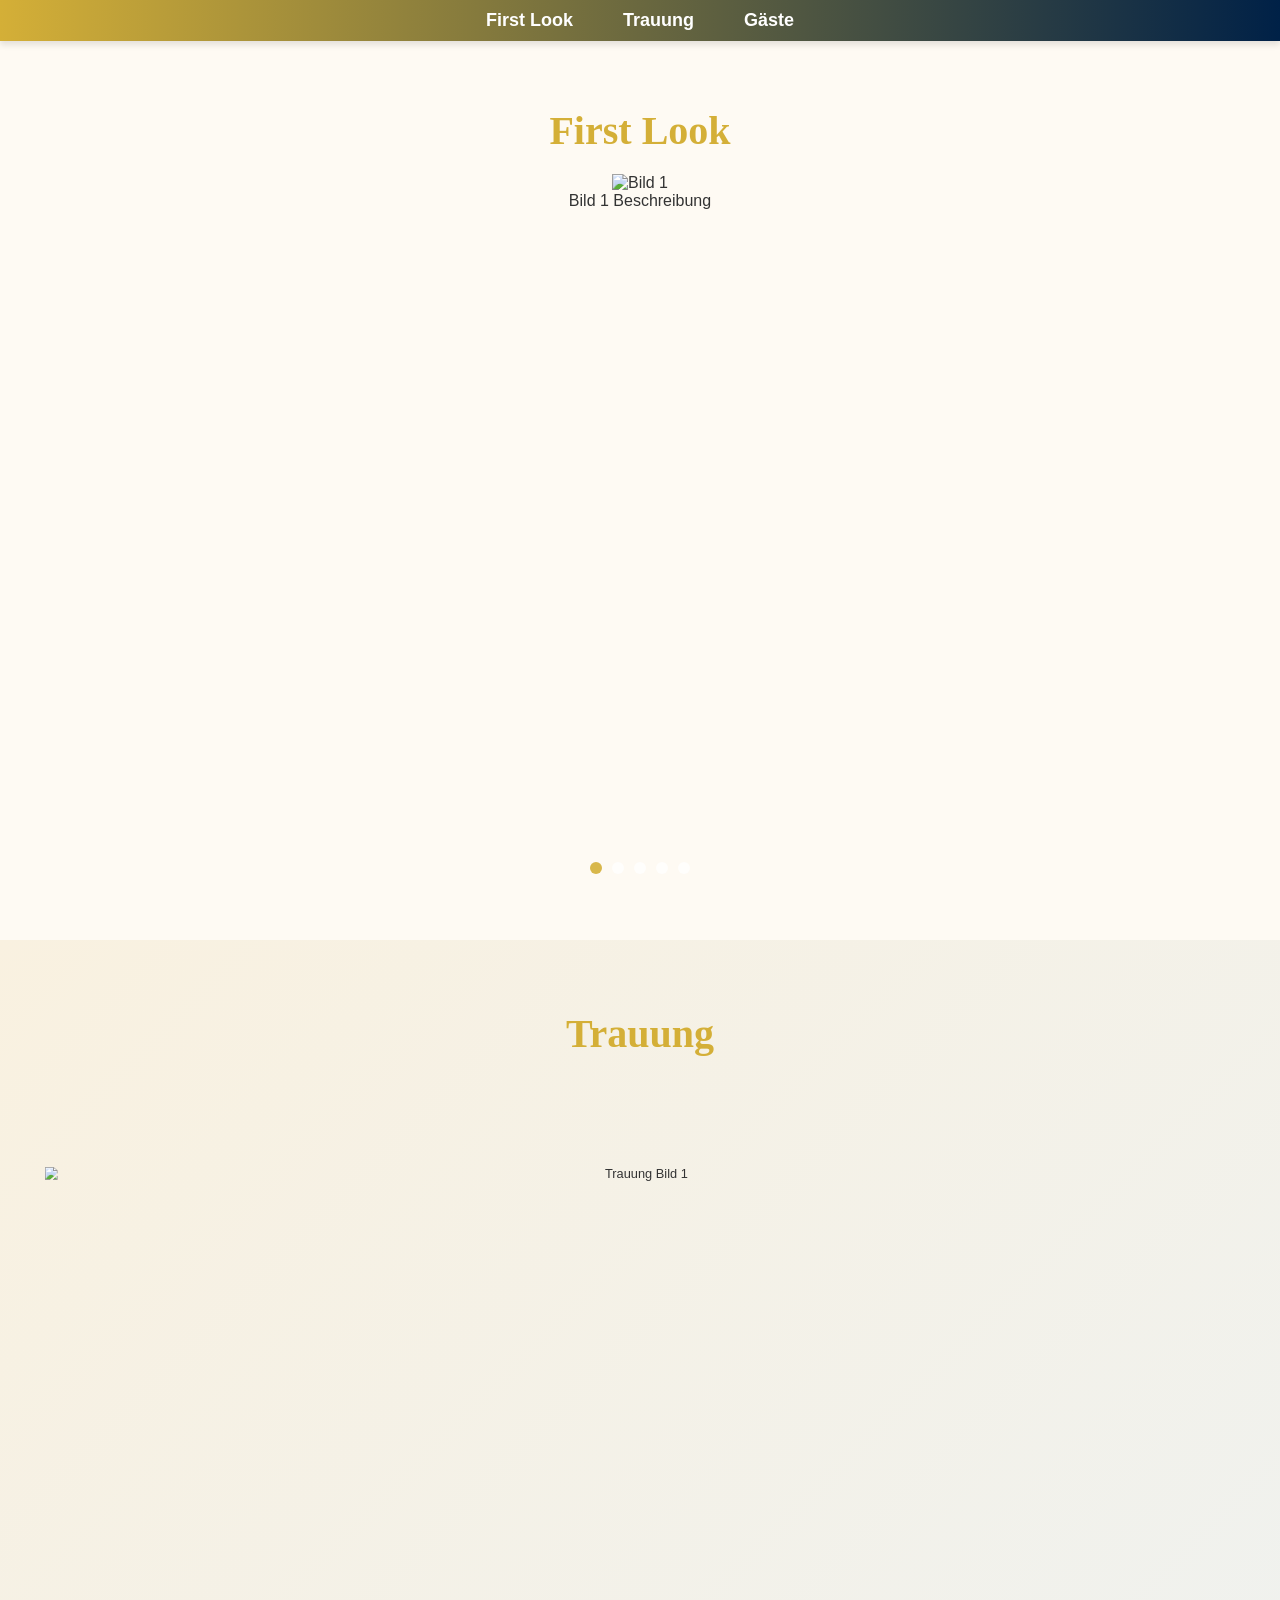
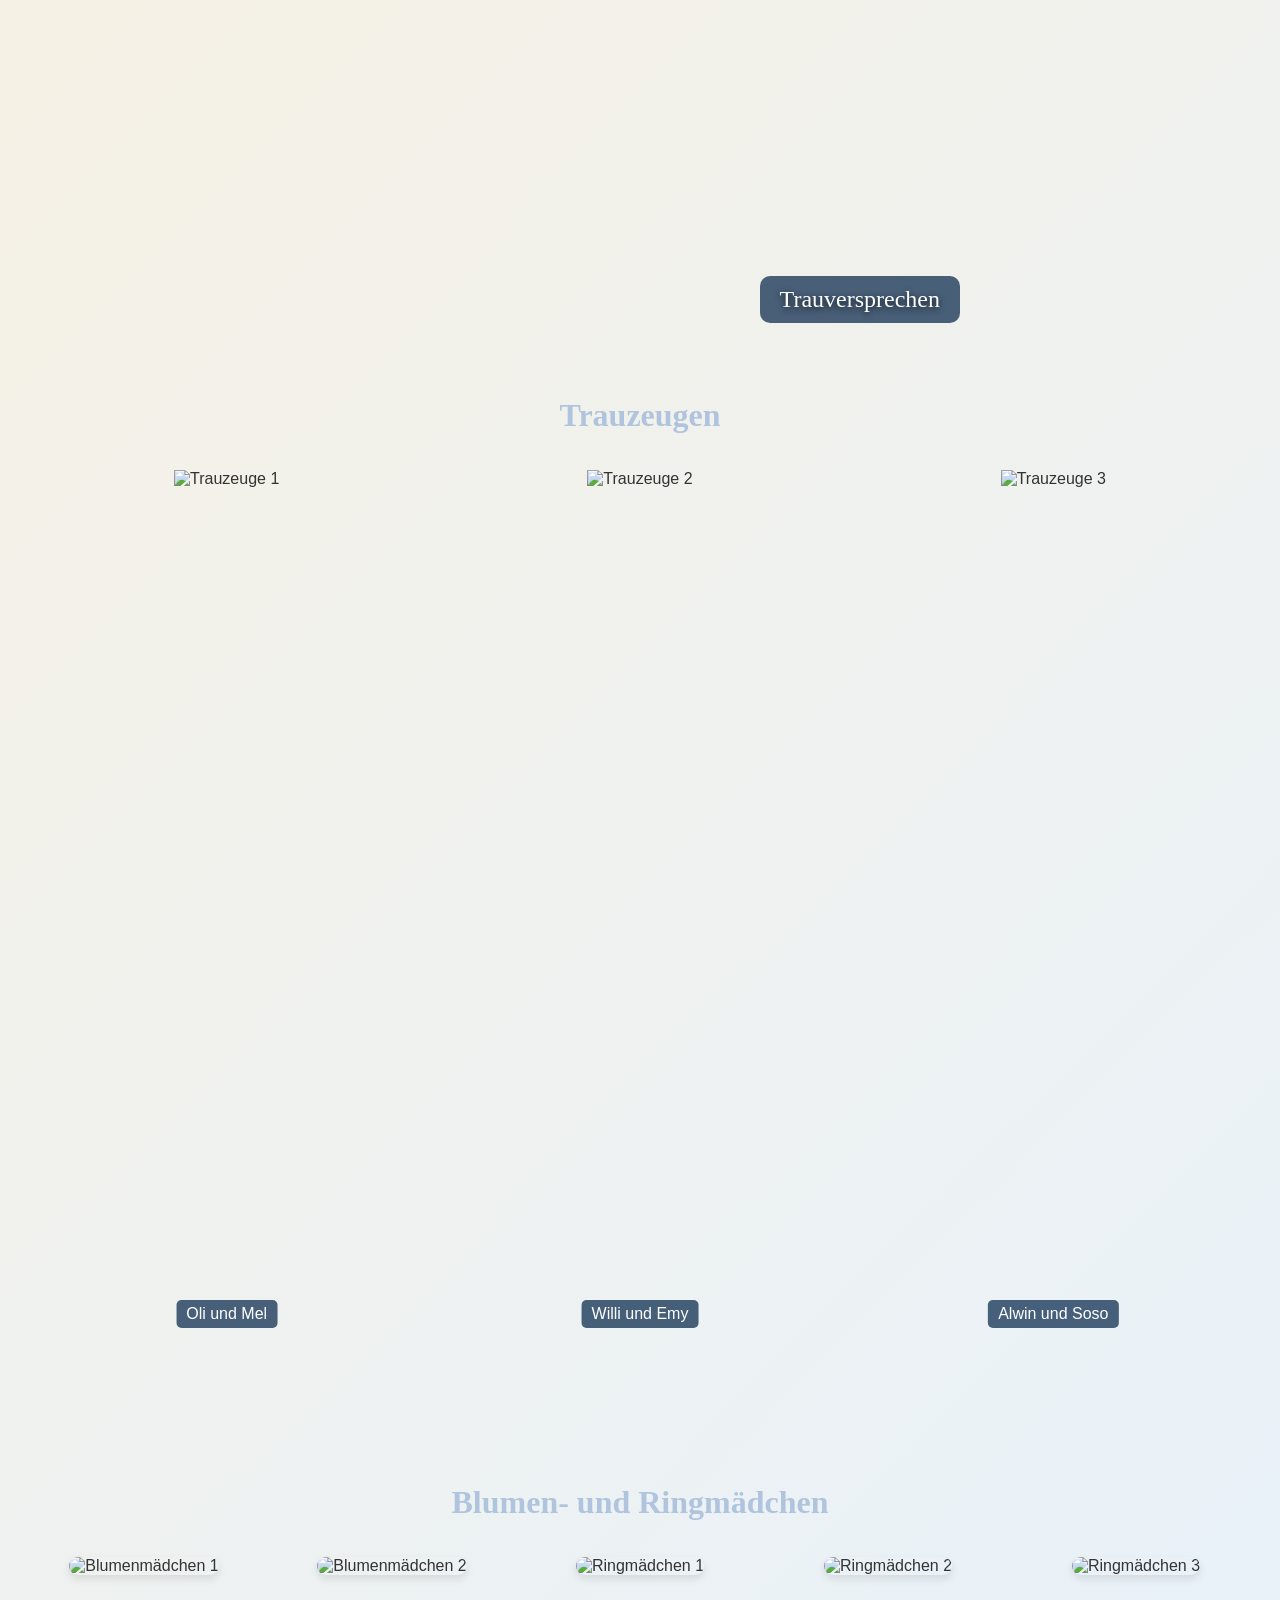
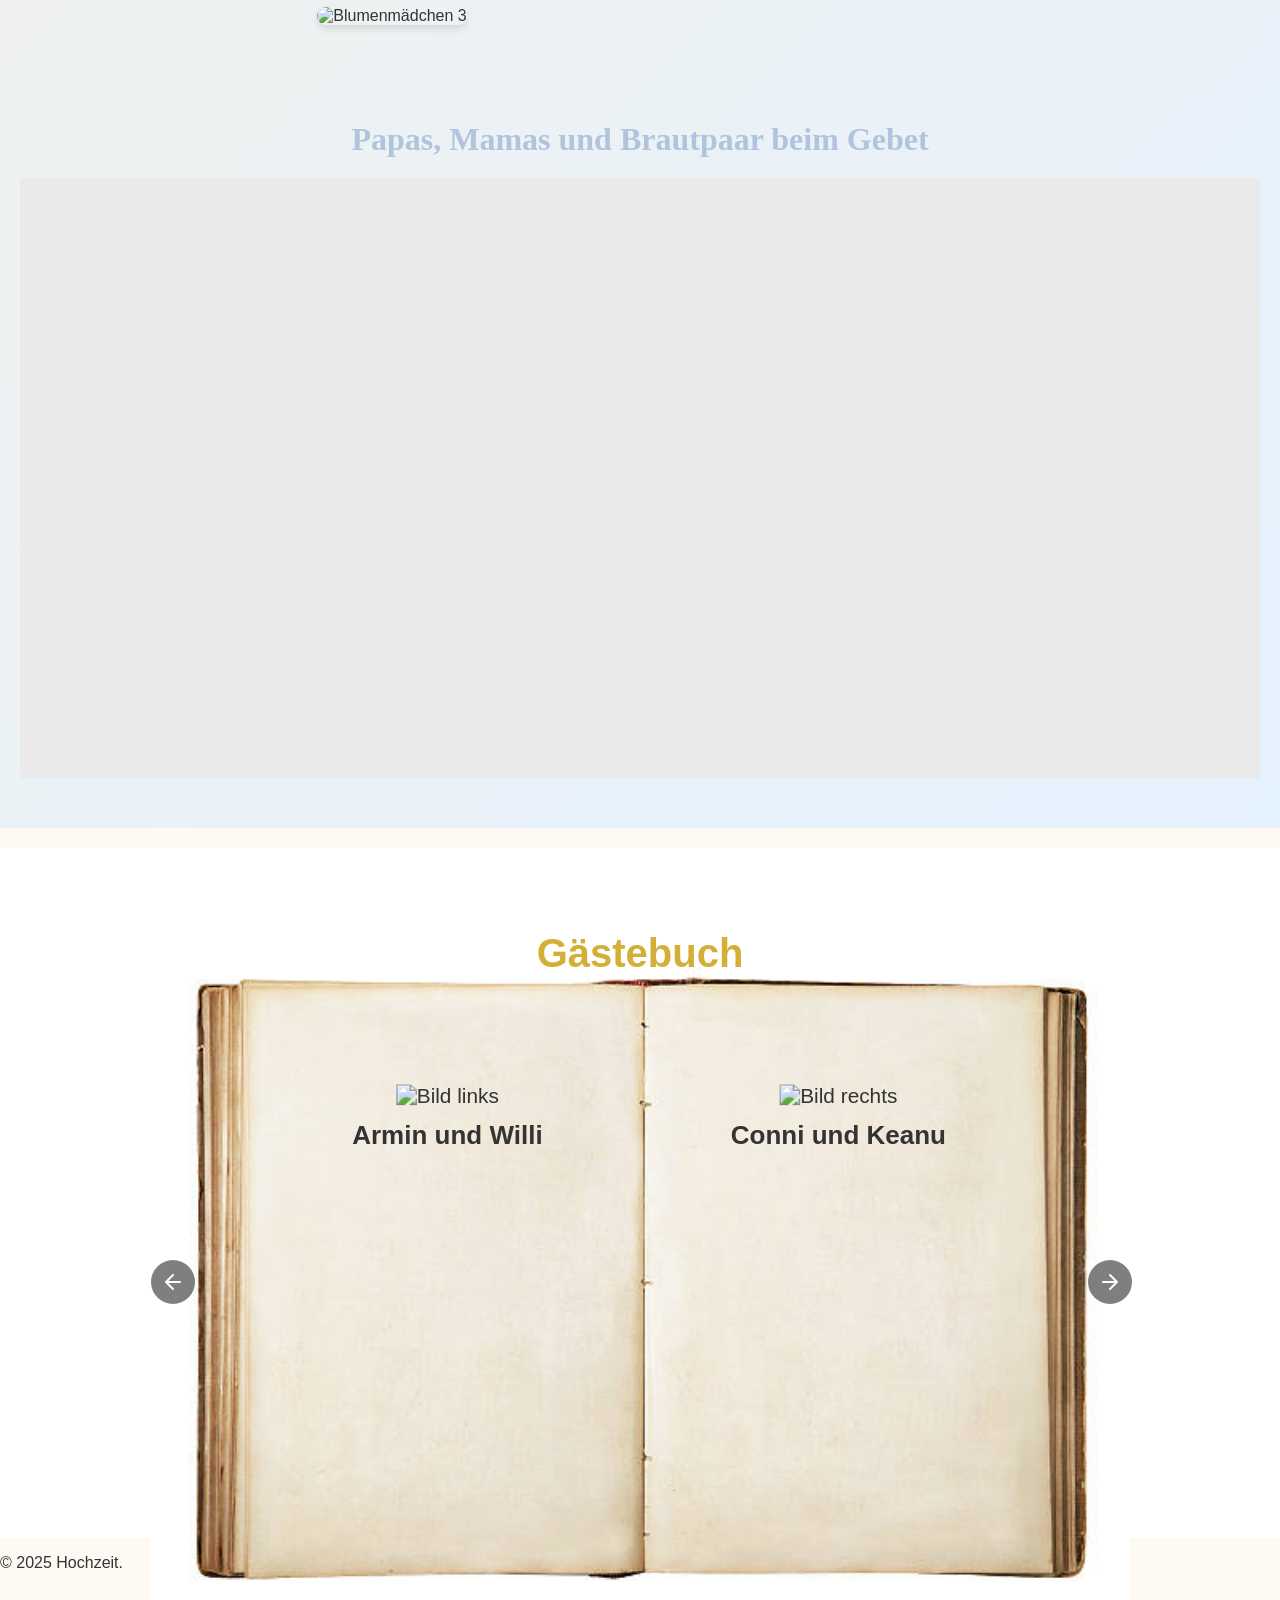
==== commit 1cf39ffe: "Add files via upload" ====
--- a/index.html
+++ b/index.html
@@ -157,4 +157,4 @@
 
   <script type="module" src="script.js"></script>
 </body>
-</html>
+</html>
--- a/styles.css
+++ b/styles.css
@@ -1,4 +1,3 @@
-						/* Hauptmenü */
 .main-nav {
   position: fixed;
   top: 0;
@@ -23,10 +22,6 @@
 
 .main-nav li {
   display: inline;
-}
-
-nav + .section-title {
-  margin-top: 0; 
 }
 
 .main-nav a {
@@ -40,8 +35,8 @@
 }
 
 .main-nav a:hover {
-  background-color: #fefaf3; 
-  color: #002147; 
+  background-color: #fefaf3;
+  color: #002147;
 }
 
 header {
@@ -56,7 +51,6 @@
   color: #333;
 }
 
-							/* First Look */
 #first-look {
   position: relative;
   height: 100vh;
@@ -68,55 +62,57 @@
   background: url('https://via.placeholder.com/1920x1080') no-repeat center center/cover;
 }
 
-						/* ÜBERSCHRIFT für jede Sektion */
-
 .section-title {
-  font-family: 'Georgia', serif; 
+  font-family: 'Georgia', serif;
   font-size: 2.5rem;
-  color: #d4af37; 
-  text-align: center; 
-  margin: 0; 
-  padding: 20px 0; 
+  color: #d4af37;
+  text-align: center;
+  margin: 0;
+  padding: 20px 0;
 }
 
 .undersection-title {
-  font-family: 'Georgia', serif; 
-  font-size: 2.5rem; 
-  color: #B0C4DE; 
-  text-align: center; 
-  margin: 0; 
+  font-family: 'Georgia', serif;
+  font-size: 2rem;
+  color: #B0C4DE;
+  text-align: center;
+  margin: 0;
   padding: 20px 0;
 }
 
-								/* SLIDESHOW */
 .slideshow {
   position: relative;
   width: 100%;
-  height: 100vh; 
+  height: 80vh; 
   overflow: hidden; 
 }
+
 
 .slides {
   display: flex; 
-  width: 500%;
+  width: 100%; 
   height: 100%;
   transition: transform 1s ease-in-out;
 }
 
-.slides .slide {
-  position: relative;
-  width: 100%; 
-  height: 100%;
+
+.slide {
+  margin: 0;
+  padding: 0;
+  flex: 0 0 100%; 
+  height: 100%;
+  position: relative;
 }
 
 .slides img {
   width: 100%; 
-  height: 100%; 
+  height: 100%;
   object-fit: contain;
   position: relative;
   z-index: 2; 
 }
-							/* Unscharfer Hintergrund */
+
+
 .slides .background {
   position: absolute;
   top: 0;
@@ -128,6 +124,7 @@
   filter: blur(10px); 
   z-index: 1; 
 }
+
 
 .navigation {
   position: absolute;
@@ -148,26 +145,18 @@
 }
 
 .nav-dot.active {
-  background: rgba(212, 175, 55, 0.9); 
+  background: rgba(212, 175, 55, 0.9);
 }
 
 .nav-dot:hover {
-  background: #ffffff; 
-}
-
-						/* Galerie */
-#galerie .gallery-grid {
-  display: grid;
-  grid-template-columns: repeat(auto-fit, minmax(150px, 1fr));
-  gap: 10px;
-  padding: 20px;
-}
-
-						/* TRAUUNG */
+  background: #ffffff;
+}
+
+/* TRAUUNG */
 .page {
   position: relative;
   width: 100%;
-  height: 100vh; 
+  height: 100vh;
   display: flex;
   align-items: center;
   justify-content: center;
@@ -180,49 +169,48 @@
   left: 0;
   width: 100%;
   height: 100%;
-  object-fit: cover; 
-  z-index: 1; 
+  object-fit: cover;
+  z-index: 1;
 }
 
 .page p {
   position: relative;
-  z-index: 2; 
+  z-index: 2;
   font-family: 'Georgia', serif;
   font-size: 24px;
   color: #fff;
-  text-shadow: 0 2px 6px rgba(0, 0, 0, 0.8); 
+  text-shadow: 0 2px 6px rgba(0, 0, 0, 0.8);
   padding: 10px 20px;
-  background: rgba(0, 0, 0, 0.5); 
+  background: rgba(0, 0, 0, 0.5);
   border-radius: 10px;
 }
-					/* ERSTES BILD IN TRAUUNG */
-				
+
 .shape-diagonal img {
-  width: 120%; 
-  object-fit: cover; 
-  left: -10%; 
-  clip-path: polygon(0 0, 100% 0, 100% 70%, 0 100%); 
+  width: 120%;
+  object-fit: cover;
+  left: -10%;
+  clip-path: polygon(0 0, 100% 0, 100% 70%, 0 100%);
 }
 
 .scale-down {
   transform: scale(0.8);
   object-fit: contain;
 }
-					/* BESCHREIBUNG FÜR ERSTES BILD IN TRAUUNG */
+
 
 .page:first-of-type p {
   position: absolute;
-  bottom: 30px; 
+  bottom: 30px;
   right: 300px;
-  background: rgba(0, 33, 71, 0.7); 
+  background: rgba(0, 33, 71, 0.7);
   color: #fff;
   padding: 10px 20px;
   border-radius: 10px;
   font-size: 24px;
   font-family: 'Georgia', serif;
-  text-shadow: 0 2px 6px rgba(0, 0, 0, 0.8); 
-}
-					/* TRAUUNG*/
+  text-shadow: 0 2px 6px rgba(0, 0, 0, 0.8);
+}
+
 
 #trauung {
   background: linear-gradient(135deg, #f9f1e0, #e5f2ff);
@@ -230,51 +218,51 @@
   text-align: center;
 }
 
-					/* BEREICH FÜR TRAUZEUGEN */
+
 .trauzeugen-row {
-  display: flex; 
-  gap: 0; 
-  width: 100%; 
+  display: flex;
+  gap: 0;
+  width: 100%;
   height: 100vh;
-  overflow: hidden; 
+  overflow: hidden;
   margin-bottom: 50px;
 }
 
 .trauzeuge {
-  flex: 1; 
-  position: relative; 
+  flex: 1;
+  position: relative;
 }
 
 .trauzeuge img {
-  width: 100%; 
-  height: 100%; 
-  object-fit: cover; 
-  margin: 0; 
-}
-
-.trauzeuge p {
-  position: absolute; 
-  bottom: 10px; 
-  left: 50%; 
-  transform: translateX(-50%); 
-  background: rgba(0, 33, 71, 0.7); 
-  color: #fff; 
-  padding: 5px 10px; 
-  border-radius: 5px; 
-  font-size: 16px; 
-}
-						/* RING- UND BLUMENMÄDCHEN */
-
+  width: 100%;
+  height: 100%;
+  object-fit: cover;
+  margin: 0;
+}
+
+.trauzeuge figcaption {
+  position: absolute;
+  bottom: 10px;
+  left: 50%;
+  transform: translateX(-50%);
+  background: rgba(0, 33, 71, 0.7);
+  color: #fff;
+  padding: 5px 10px;
+  border-radius: 5px;
+  font-size: 16px;
+}
+
+/* RING- UND BLUMENMÄDCHEN */
 .bilderbereich {
-  padding: 40px 0;
+  padding: 60px 0;
   text-align: center;
 }
 
 .bild-gallery {
   display: grid;
-  grid-template-columns: repeat(5); 
-  grid-template-rows: repeat(2); 
-  gap: 20px;
+  grid-template-columns: repeat(5, 1fr);
+  grid-template-rows: repeat(2, 1fr);
+  gap: 0px;
   justify-items: center;
 }
 
@@ -286,15 +274,13 @@
   transition: transform 0.3s ease, box-shadow 0.3s ease;
 }
 
-/* Erster Hover-Effekt */
 .bild-item.hover-effekt-1 img:hover {
-  transform: scale(1.1); 
+  transform: scale(1.1);
   box-shadow: 0 8px 16px rgba(0, 0, 0, 0.3);
 }
 
-/* Zweiter Hover-Effekt */
 .bild-item.hover-effekt-2 img:hover {
-  transform: scale(1.8); 
+  transform: scale(1.8);
   box-shadow: 0 8px 16px rgba(0, 0, 0, 0.3);
 }
 
@@ -304,43 +290,39 @@
   margin-bottom: 20px;
 }
 
+
 .bild-item:nth-child(1) {
-  grid-column: 1 / 2; 
-  grid-row: 1 / 3;  
+  grid-column: 1 / 2;
+  grid-row: 1 / 3;
+  height: 100%;
 }
 
 .bild-item:nth-child(2) {
-  grid-column: 2 / 3; 
-  grid-row: 1 / 2;   
+  grid-column: 2 / 3;
+  grid-row: 1 / 2;
 }
 
 .bild-item:nth-child(3) {
-  grid-column: 2 / 3; 
-  grid-row: 2 / 3;   
+  grid-column: 2 / 3;
+  grid-row: 2 / 3;
 }
 
 .bild-item:nth-child(4) {
-  grid-column: 3 / 4; 
-  grid-row: 1 / 3;   
+  grid-column: 3 / 4;
+  grid-row: 1 / 3;
 }
 
 .bild-item:nth-child(5) {
-  grid-column: 4 / 5; 
-  grid-row: 1 / 3;    
+  grid-column: 4 / 5;
+  grid-row: 1 / 3;
 }
 
 .bild-item:nth-child(6) {
-  grid-column: 5 / 6; 
-  grid-row: 1 / 3;   
-}
-					/* Container für die polygonalen Bilder */
-
-body {
-  margin: 0;
-  height: 100%;
-}
-
-						/* Polygon-Bereich */
+  grid-column: 5 / 6;
+  grid-row: 1 / 3;
+}
+
+
 .shape-polygonal-images {
   position: relative;
   width: 100%;
@@ -352,12 +334,13 @@
 .polygon-image {
   position: absolute;
   width: 100%;
-  height: 100%; 
+  height: 100%;
   background-size: cover;
   background-position: center;
   transition: clip-path 0.5s ease-in-out, transform 0.5s ease-in-out;
 }
 
+
 .polygon-image:nth-child(1) {
   clip-path: polygon(0 0, 30% 0, 0 100%, 0 100%);
 }
@@ -369,25 +352,36 @@
 .polygon-image:nth-child(3) {
   clip-path: polygon(100% 0%, 100% 0%, 100% 100%, 70% 100%);
 }
+
 
 .polygon-image:hover {
   clip-path: polygon(0 0, 100% 0, 100% 100%, 0 100%);
   transform: scale(1.05);
-  z-index: 4;
-}
-						/* Gäste-Bereich */
+  z-index: 4; 
+}
 
 
 #gäste {
-  margin-top: 100px;
-  padding: 150px 150px;
+  margin-top: 20px;
+  padding: 50px 150px;
   background: white;
   text-align: center;
+  position: relative; 
+  z-index: 1; 
+}
+
+#gäste-heading {
+  font-size: 2.5rem; 
+  color: #d4af37; 
+  margin-bottom: 100px; 
+  position: relative; 
+  z-index: 2; 
 }
 
 .buch-container {
   position: relative;
   display: inline-block;
+  z-index: 1; 
 }
 
 .buch {
@@ -403,53 +397,172 @@
 }
 
 .bild-linke-seite {
-  left: -2%;
-  top: 5%;
+  left: -8%;
+  top: 0%;
   transform: scale(1.3);
 }
 
 .bild-rechte-seite {
-  right: -2%;
-  top: 5%;
+  right: -9%;
+  top: 0%;
   transform: scale(1.3);
 }
 
 .bild {
-  width: 100%; 
+  width: 100%;
   height: auto;
 }
 
 .name {
   font-size: 20px;
-  font-weight: bold; 
-  color: #333; 
-  margin-top: 10px; 
-}
+  font-weight: bold;
+  color: #333;
+  margin-top: 10px;
+}
+
 
 .blättern {
   position: absolute;
-  top: 50%; 
+  top: 50%;
   transform: translateY(-50%);
-  padding: 10px 20px;
-  font-size: 16px;
-  background-color: #333;
-  color: white;
+  padding: 10px;
+  background-color: rgba(0, 0, 0, 0.5); 
   border: none;
-  border-radius: 5px;
+  border-radius: 50%;
   cursor: pointer;
   transition: background-color 0.3s ease;
-  z-index: 10; 
+  display: flex;
+  align-items: center;
+  justify-content: center;
 }
 
 .blättern:hover {
-  background-color: #555;
-}
+  background-color: rgba(0, 0, 0, 0.8); 
+}
+
+
+.blättern svg {
+  width: 24px;
+  height: 24px;
+  fill: none;
+  stroke: white; 
+  stroke-width: 2;
+  transition: stroke 0.3s ease;
+}
+
+.blättern:hover svg {
+  stroke: #d4af37; 
+}
+
 
 .zurück {
-  right: -194px;
-  top: 40%;
+  left: -183px; 
 }
 
 .weiter {
-  right: -194px;
-}
+  right: -186px; 
+}
+
+
+@media (max-width: 768px) {
+  .blättern {
+    padding: 8px; 
+  }
+
+  .blättern svg {
+    width: 20px;
+    height: 20px; 
+  }
+
+  .zurück {
+    left: 10px; 
+  }
+
+  .weiter {
+    right: 10px; 
+  }
+}
+
+
+@media (max-width: 480px) {
+  .blättern {
+    padding: 6px; 
+  }
+
+  .blättern svg {
+    width: 16px;
+    height: 16px; 
+  }
+
+  .zurück {
+    left: 5px; 
+  }
+
+  .weiter {
+    right: 5px; 
+  }
+}
+
+
+@media (max-width: 768px) {
+  .main-nav ul {
+    flex-direction: column;
+    align-items: center;
+  }
+
+  .main-nav a {
+    padding: 10px;
+    font-size: 16px;
+  }
+
+  .slideshow {
+    height: 50vh;
+  }
+
+  .trauzeugen-row {
+    flex-direction: column;
+  }
+
+  .trauzeuge {
+    margin-bottom: 20px;
+  }
+
+  .bild-gallery {
+    grid-template-columns: repeat(3, 1fr);
+  }
+
+  #gäste {
+    padding: 50px 20px;
+  }
+
+  .buch-container {
+    transform: scale(1.2);
+  }
+}
+
+/* Media Queries für Mobilgeräte */
+@media (max-width: 480px) {
+  .main-nav a {
+    font-size: 14px;
+  }
+
+  .slideshow {
+    height: 30vh;
+  }
+
+  .bild-gallery {
+    grid-template-columns: repeat(2, 1fr);
+  }
+
+  .buch-container {
+    transform: scale(1);
+  }
+
+  .bild-linke-seite, .bild-rechte-seite {
+    width: 80%;
+  }
+
+  #gäste {
+    padding: 20px 10px;
+  }
+}
